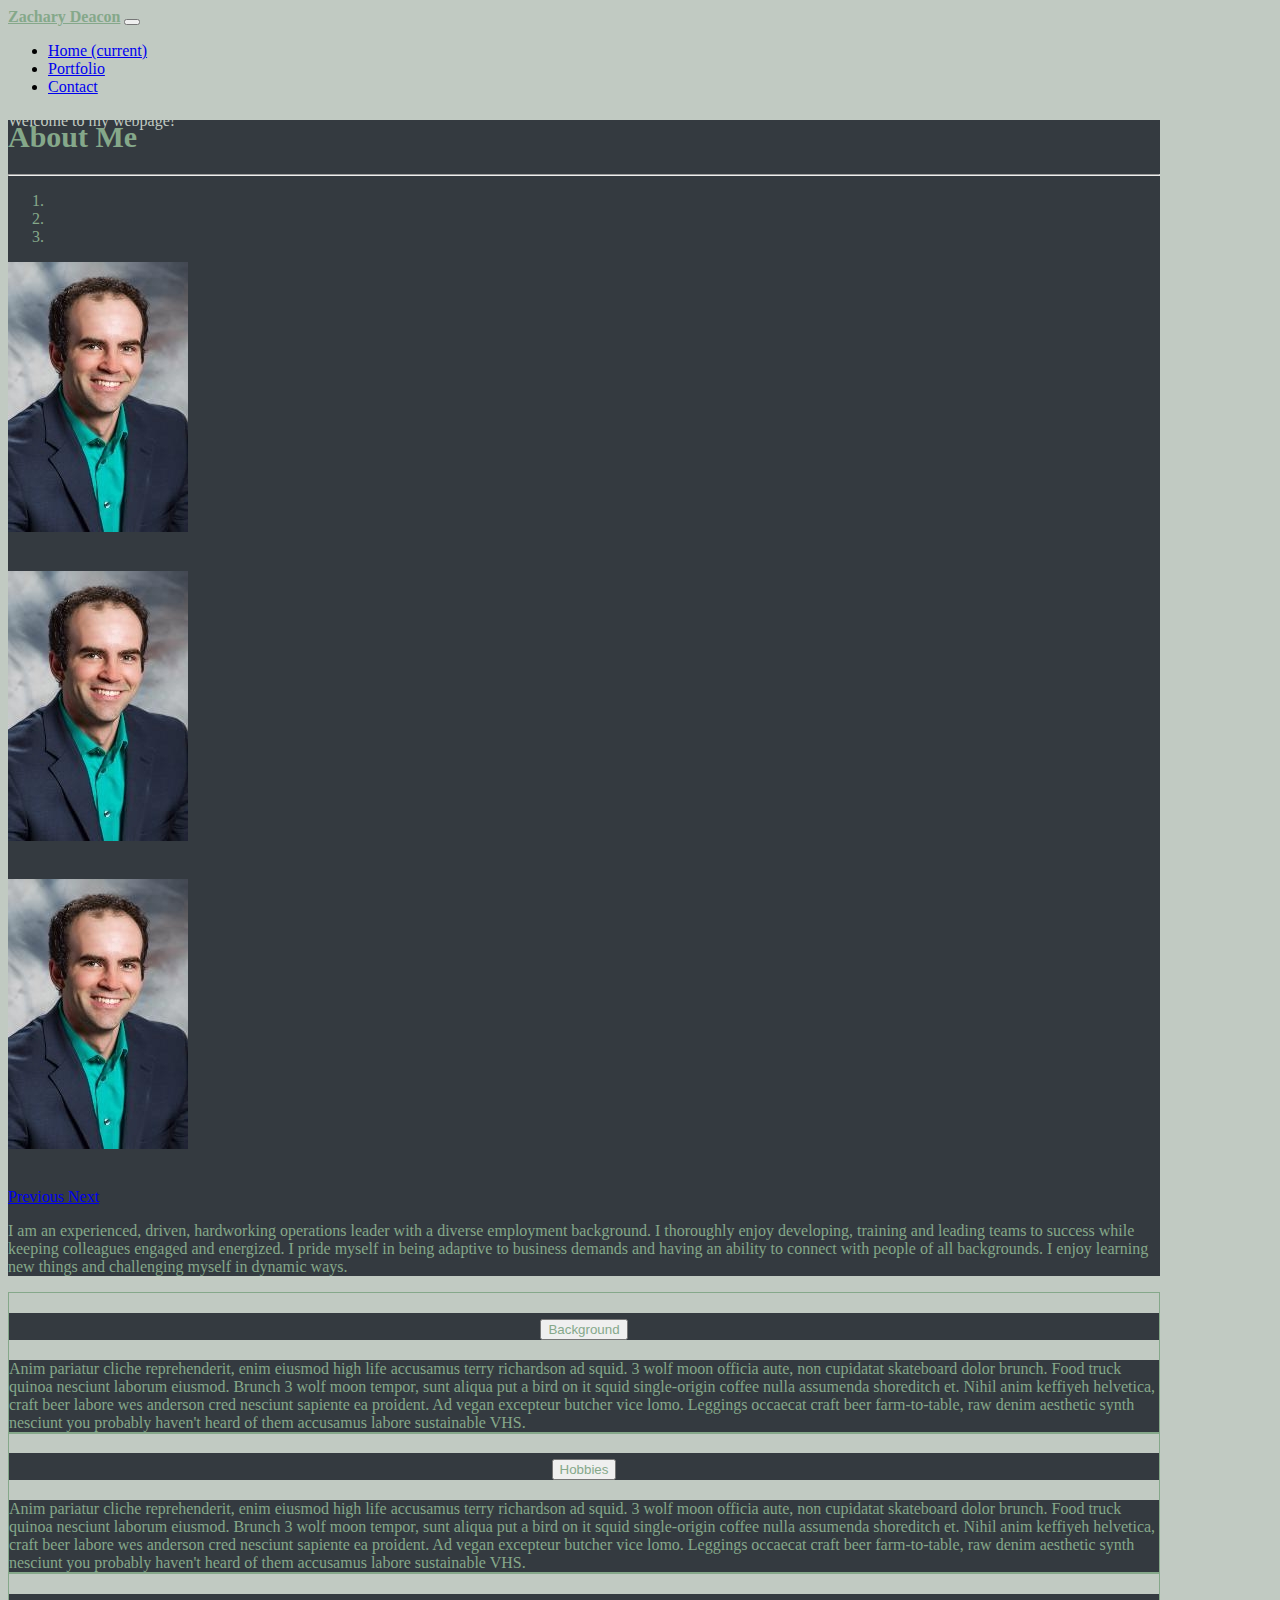
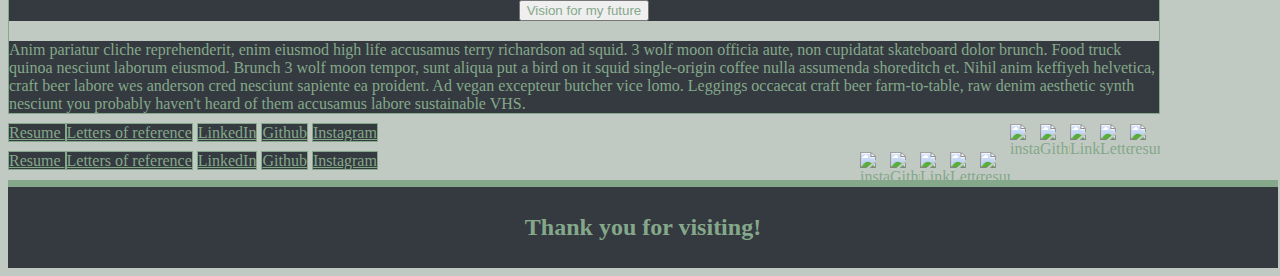
==== index.html @ e5cb487e "mobile readiness fixed" ====
<!DOCTYPE html>
<html lang="en">
<head>
    <meta charset="UTF-8">
    <meta name="viewport" content="width=device-width, initial-scale=1.0">
    <title>Zachary Deacon</title>
    <link rel="stylesheet" href="https://stackpath.bootstrapcdn.com/bootstrap/4.5.0/css/bootstrap.min.css" integrity="sha384-9aIt2nRpC12Uk9gS9baDl411NQApFmC26EwAOH8WgZl5MYYxFfc+NcPb1dKGj7Sk" crossorigin="anonymous">
    <link rel="stylesheet" href="style.css">

  </head>
<body>

    <nav class="navbar navbar-expand-lg navbar-dark bg-dark">
        <a class="navbar-brand" href="#">Zachary Deacon</a>
        <button class="navbar-toggler" type="button" data-toggle="collapse" data-target="#navbarText" aria-controls="navbarText" aria-expanded="false" aria-label="Toggle navigation">
          <span class="navbar-toggler-icon"></span>
        </button>
        <div class="collapse navbar-collapse" id="navbarText">
          <ul class="navbar-nav mr-auto">
            <li class="nav-item active">
              <a class="nav-link" href="index.html">Home <span class="sr-only">(current)</span></a>
            </li>
            <li class="nav-item">
              <a class="nav-link" href="portfolio.html">Portfolio</a>
            </li>
            <li class="nav-item">
              <a class="nav-link" href="contact.html">Contact</a>
            </li>
          </ul>
          <span class="navbar-text">
            Welcome to my webpage!
          </span>
        </div>
      </nav>
    
      <div class="container">
        <div class="row row-cols-md-2 row-cols-sm-1">
          <div class="col-md-7">
            <div class="jumbotron">
                <h1 class="display-4">About Me</h1>
                <!-- <img src="headshot.jpg" alt="head shot" class="zacks_face"> -->
                <!-- <p class="lead">This is a simple hero unit, a simple jumbotron-style component for calling extra attention to featured content or information.</p> -->
                <hr class="my-4">
                        <div id="carouselExampleIndicators" class="carousel slide" data-ride="carousel">
                          <ol class="carousel-indicators">
                            <li data-target="#carouselExampleIndicators" data-slide-to="0" class="active"></li>
                            <li data-target="#carouselExampleIndicators" data-slide-to="1"></li>
                            <li data-target="#carouselExampleIndicators" data-slide-to="2"></li>
                          </ol>
                          <div class="carousel-inner">
                            <div class="carousel-item active">
                              <img src="headshot.jpg" class="d-block w-100 zacks_face" alt="...">
                            </div>
                            <div class="carousel-item">
                              <img src="headshot.jpg" class="d-block w-100 zacks_face" alt="...">
                            </div>
                            <div class="carousel-item">
                              <img src="headshot.jpg" class="d-block w-100 zacks_face" alt="...">
                            </div>
                          </div>
                          <a class="carousel-control-prev" href="#carouselExampleIndicators" role="button" data-slide="prev">
                            <span class="carousel-control-prev-icon" aria-hidden="true"></span>
                            <span class="sr-only">Previous</span>
                          </a>
                          <a class="carousel-control-next" href="#carouselExampleIndicators" role="button" data-slide="next">
                            <span class="carousel-control-next-icon" aria-hidden="true"></span>
                            <span class="sr-only">Next</span>
                          </a>
                        </div>                
                <p>I am an experienced, driven, hardworking operations leader with a diverse employment background. I thoroughly enjoy developing, training and leading teams to success while keeping colleagues engaged and energized. I pride myself in being adaptive to business demands and having an ability to connect with people of all backgrounds. I enjoy learning new things and challenging myself in dynamic ways.</p>
                <!-- <a class="btn btn-primary btn-lg" href="#" role="button">Learn more</a> -->
              </div>
          </div>
          <div class="col-md-5">
            <div class="row">
                <div class="accordion" id="accordionExample">
                    <div class="card">
                      <div class="card-header" id="headingOne">
                        <h2 class="mb-0">
                          <button class="btn btn-link btn-block text-left" type="button" data-toggle="collapse" data-target="#collapseOne" aria-expanded="true" aria-controls="collapseOne">
                            Background
                          </button>
                        </h2>
                      </div>
                  
                      <div id="collapseOne" class="collapse show" aria-labelledby="headingOne" data-parent="#accordionExample">
                        <div class="card-body">
                          Anim pariatur cliche reprehenderit, enim eiusmod high life accusamus terry richardson ad squid. 3 wolf moon officia aute, non cupidatat skateboard dolor brunch. Food truck quinoa nesciunt laborum eiusmod. Brunch 3 wolf moon tempor, sunt aliqua put a bird on it squid single-origin coffee nulla assumenda shoreditch et. Nihil anim keffiyeh helvetica, craft beer labore wes anderson cred nesciunt sapiente ea proident. Ad vegan excepteur butcher vice lomo. Leggings occaecat craft beer farm-to-table, raw denim aesthetic synth nesciunt you probably haven't heard of them accusamus labore sustainable VHS.
                        </div>
                      </div>
                    </div>
                    <div class="card">
                      <div class="card-header" id="headingTwo">
                        <h2 class="mb-0">
                          <button class="btn btn-link btn-block text-left collapsed" type="button" data-toggle="collapse" data-target="#collapseTwo" aria-expanded="false" aria-controls="collapseTwo">
                            Hobbies
                          </button>
                        </h2>
                      </div>
                      <div id="collapseTwo" class="collapse" aria-labelledby="headingTwo" data-parent="#accordionExample">
                        <div class="card-body">
                          Anim pariatur cliche reprehenderit, enim eiusmod high life accusamus terry richardson ad squid. 3 wolf moon officia aute, non cupidatat skateboard dolor brunch. Food truck quinoa nesciunt laborum eiusmod. Brunch 3 wolf moon tempor, sunt aliqua put a bird on it squid single-origin coffee nulla assumenda shoreditch et. Nihil anim keffiyeh helvetica, craft beer labore wes anderson cred nesciunt sapiente ea proident. Ad vegan excepteur butcher vice lomo. Leggings occaecat craft beer farm-to-table, raw denim aesthetic synth nesciunt you probably haven't heard of them accusamus labore sustainable VHS.
                        </div>
                      </div>
                    </div>
                    <div class="card">
                      <div class="card-header" id="headingThree">
                        <h2 class="mb-0">
                          <button class="btn btn-link btn-block text-left collapsed" type="button" data-toggle="collapse" data-target="#collapseThree" aria-expanded="false" aria-controls="collapseThree">
                            Vision for my future
                          </button>
                        </h2>
                      </div>
                      <div id="collapseThree" class="collapse" aria-labelledby="headingThree" data-parent="#accordionExample">
                        <div class="card-body">
                          Anim pariatur cliche reprehenderit, enim eiusmod high life accusamus terry richardson ad squid. 3 wolf moon officia aute, non cupidatat skateboard dolor brunch. Food truck quinoa nesciunt laborum eiusmod. Brunch 3 wolf moon tempor, sunt aliqua put a bird on it squid single-origin coffee nulla assumenda shoreditch et. Nihil anim keffiyeh helvetica, craft beer labore wes anderson cred nesciunt sapiente ea proident. Ad vegan excepteur butcher vice lomo. Leggings occaecat craft beer farm-to-table, raw denim aesthetic synth nesciunt you probably haven't heard of them accusamus labore sustainable VHS.
                        </div>
                      </div>
                    </div>
                  </div>
            </div>
            <div class="row"> 
              <div class="col-md-6">
                    <div class="list-group">
                        <a href="Zachary Resume Final.pdf" class="list-group-item list-group-item-action" target="_blank"> <img src="https://www.freeiconspng.com/uploads/resume-icon-png-1.png" alt="resume icon" class="resume">
                          Resume
                        </a>
                        <a href="Letters of Reccomendation.pdf" class="list-group-item list-group-item-action" target="_blank"> <img src="https://cdn3.iconfinder.com/data/icons/management-and-achivement/100/business_achivement_management-08-512.png" alt="Letters of reference" class="reference"> Letters of reference</a>
                        <a href="https://www.linkedin.com/in/zachary-deacon/" class="list-group-item list-group-item-action" target="_blank"> <img src="https://upload.wikimedia.org/wikipedia/commons/thumb/e/e9/Linkedin_icon.svg/1024px-Linkedin_icon.svg.png" alt="LinkedIn" class="linkedin"> LinkedIn</a>
                        <a href="https://github.com/zackdeacon" class="list-group-item list-group-item-action" target="_blank"> <img src="https://cdn3.iconfinder.com/data/icons/social-media-and-logos-brush/32/github_social_media_logo-512.png" alt="Github" class="github"> Github</a>
                        <a href="https://www.instagram.com/zackdeacon/" class="list-group-item list-group-item-action" tabindex="-1" aria-disabled="true" target="_blank"> <img src="https://instagram-brand.com/wp-content/uploads/2016/11/Instagram_AppIcon_Aug2017.png?w=300" alt="instagram icon" class="insta"> Instagram</a>
                      </div>
                  </div>
                  <div class="col-md-6">
                    <div class="list-group">
                        <a href="Zachary Resume Final.pdf" class="list-group-item list-group-item-action" target="_blank"> <img src="https://www.freeiconspng.com/uploads/resume-icon-png-1.png" alt="resume icon" class="resume">
                          Resume
                        </a>
                        <a href="Letters of Reccomendation.pdf" class="list-group-item list-group-item-action" target="_blank"> <img src="https://cdn3.iconfinder.com/data/icons/management-and-achivement/100/business_achivement_management-08-512.png" alt="Letters of reference" class="reference"> Letters of reference</a>
                        <a href="https://www.linkedin.com/in/zachary-deacon/" class="list-group-item list-group-item-action" target="_blank"> <img src="https://upload.wikimedia.org/wikipedia/commons/thumb/e/e9/Linkedin_icon.svg/1024px-Linkedin_icon.svg.png" alt="LinkedIn" class="linkedin"> LinkedIn</a>
                        <a href="https://github.com/zackdeacon" class="list-group-item list-group-item-action" target="_blank"> <img src="https://cdn3.iconfinder.com/data/icons/social-media-and-logos-brush/32/github_social_media_logo-512.png" alt="Github" class="github"> Github</a>
                        <a href="https://www.instagram.com/zackdeacon/" class="list-group-item list-group-item-action" tabindex="-1" aria-disabled="true" target="_blank"> <img src="https://instagram-brand.com/wp-content/uploads/2016/11/Instagram_AppIcon_Aug2017.png?w=300" alt="instagram icon" class="insta"> Instagram</a>
                      </div>
                  </div>
            </div> 
          </div>
          <!-- <div class="col">
            <div class="list-group">
                <a href="#" class="list-group-item list-group-item-action active">
                  Cras justo odio
                </a>
                <a href="#" class="list-group-item list-group-item-action">Dapibus ac facilisis in</a>
                <a href="#" class="list-group-item list-group-item-action">Morbi leo risus</a>
                <a href="#" class="list-group-item list-group-item-action">Porta ac consectetur ac</a>
                <a href="#" class="list-group-item list-group-item-action disabled" tabindex="-1" aria-disabled="true">Vestibulum at eros</a>
              </div>
          <!-- </div> -->
        </div>
      </div>

      <footer class="footer"></footer>

      <footer> 
          
        <p class="foot-text">Thank you for visiting!</p>
    
    </footer>

    <script src="https://code.jquery.com/jquery-3.5.1.slim.min.js" integrity="sha384-DfXdz2htPH0lsSSs5nCTpuj/zy4C+OGpamoFVy38MVBnE+IbbVYUew+OrCXaRkfj" crossorigin="anonymous"></script>
    <script src="https://cdn.jsdelivr.net/npm/popper.js@1.16.0/dist/umd/popper.min.js" integrity="sha384-Q6E9RHvbIyZFJoft+2mJbHaEWldlvI9IOYy5n3zV9zzTtmI3UksdQRVvoxMfooAo" crossorigin="anonymous"></script>
    <script src="https://stackpath.bootstrapcdn.com/bootstrap/4.5.0/js/bootstrap.min.js" integrity="sha384-OgVRvuATP1z7JjHLkuOU7Xw704+h835Lr+6QL9UvYjZE3Ipu6Tp75j7Bh/kR0JKI" crossorigin="anonymous"></script>
</body>
</html>
---- style.css ----
.navbar-brand {
    /* background-color: #85A88A; */
    font-weight: bold;
    color: #85A88A !important;
}
.navbar-text {
    color: #c1cac2;
}
.container {
    width: 90vw;
    /* border: solid white; */
}
/* .col {
    border: solid white;
}
.col-6 {
    border: solid white;
}
.col-5 {
    border: solid white;
} */
.display-4 {
    color: #85A88A;
    font-weight: bold;
    margin-top: -20px;
    font-size: 30px ;
}
body {
    background-color: #c1cac2;
}
footer {
    /* border: solid black; */
    padding: 3px;
    text-align: center;
    font-weight: bold;
    font-size: 24px;
    background-color: #343a40;
    position: relative;
    bottom: 0;
    width: 100%;
}
.foot-text {
    color: #85A88A;
}
.footer {
    background-color: #85A88A;
    position: relative;
    bottom: 0;
    height: 1px;
    width: 100%;
}
.jumbotron {
    margin-top: 10px;
    background-color: #343a40;
    color: #85A88A;
}
.accordion, .list-group {
    margin-top: 10px;
}
.row {
    margin-bottom: 10px;
}
.zacks_face {
    max-width: 60%;
    max-height: 30%;
    margin: 0 auto 3% auto;
}
.my-4 {
    background-color: #85A88A;
}
.card-header {
    background-color: #343a40;
    color: #85a88a;
    text-align: center;
}
.btn {
    color: #85A88A;
}
.btn-link {
    color: #85A88A;  
}
.card-body {
    background-color: #343a40;
    color: #85A88A;
}
.list-group-item {
    background-color: #343a40;
    color: #85A88A; 
    border: 1px solid #85A88A;
}
.card {
    border: 1px solid #85A88A;
}
.resume {
    margin: o auto;
    max-height: 30px;
    max-width: 30px;
    float: right;
}
.insta {
    margin: o auto;
    max-height: 30px;
    max-width: 30px;
    float: right;
}
.github {
    margin: o auto;
    max-height: 30px;
    max-width: 30px;
    float: right;
}
.linkedin {
    margin: o auto;
    max-height: 30px;
    max-width: 30px;
    float: right;
}
.reference {
    margin: o auto;
    max-height: 30px;
    max-width: 30px;
    float: right;
}
/* .card1 {
    margin-right: 30px !important;
    margin-left: 30px !important;
    margin-top: 30px !important;
    margin-bottom: 30px !important;
} */
/* .card-img-top {
    max-width: 200px;
    max-height: 200px;
    
} */
.portfolio-header {
    text-align: center;
    color: #343a40;
    font-weight: bold;
    font-size: 20px;
    margin: 10px;
}
.card-title {
    font-weight: bold;
    color: white;
    display: flex;
    align-items: flex-end;
    justify-content: center;
}
.card-text {
    font-weight: bold;
    color: white;
    display: flex;
    align-items: flex-end;
    justify-content: center;
}
.btn1 {
    background-color: #c1cac2;
    border: #c1cac2;
}
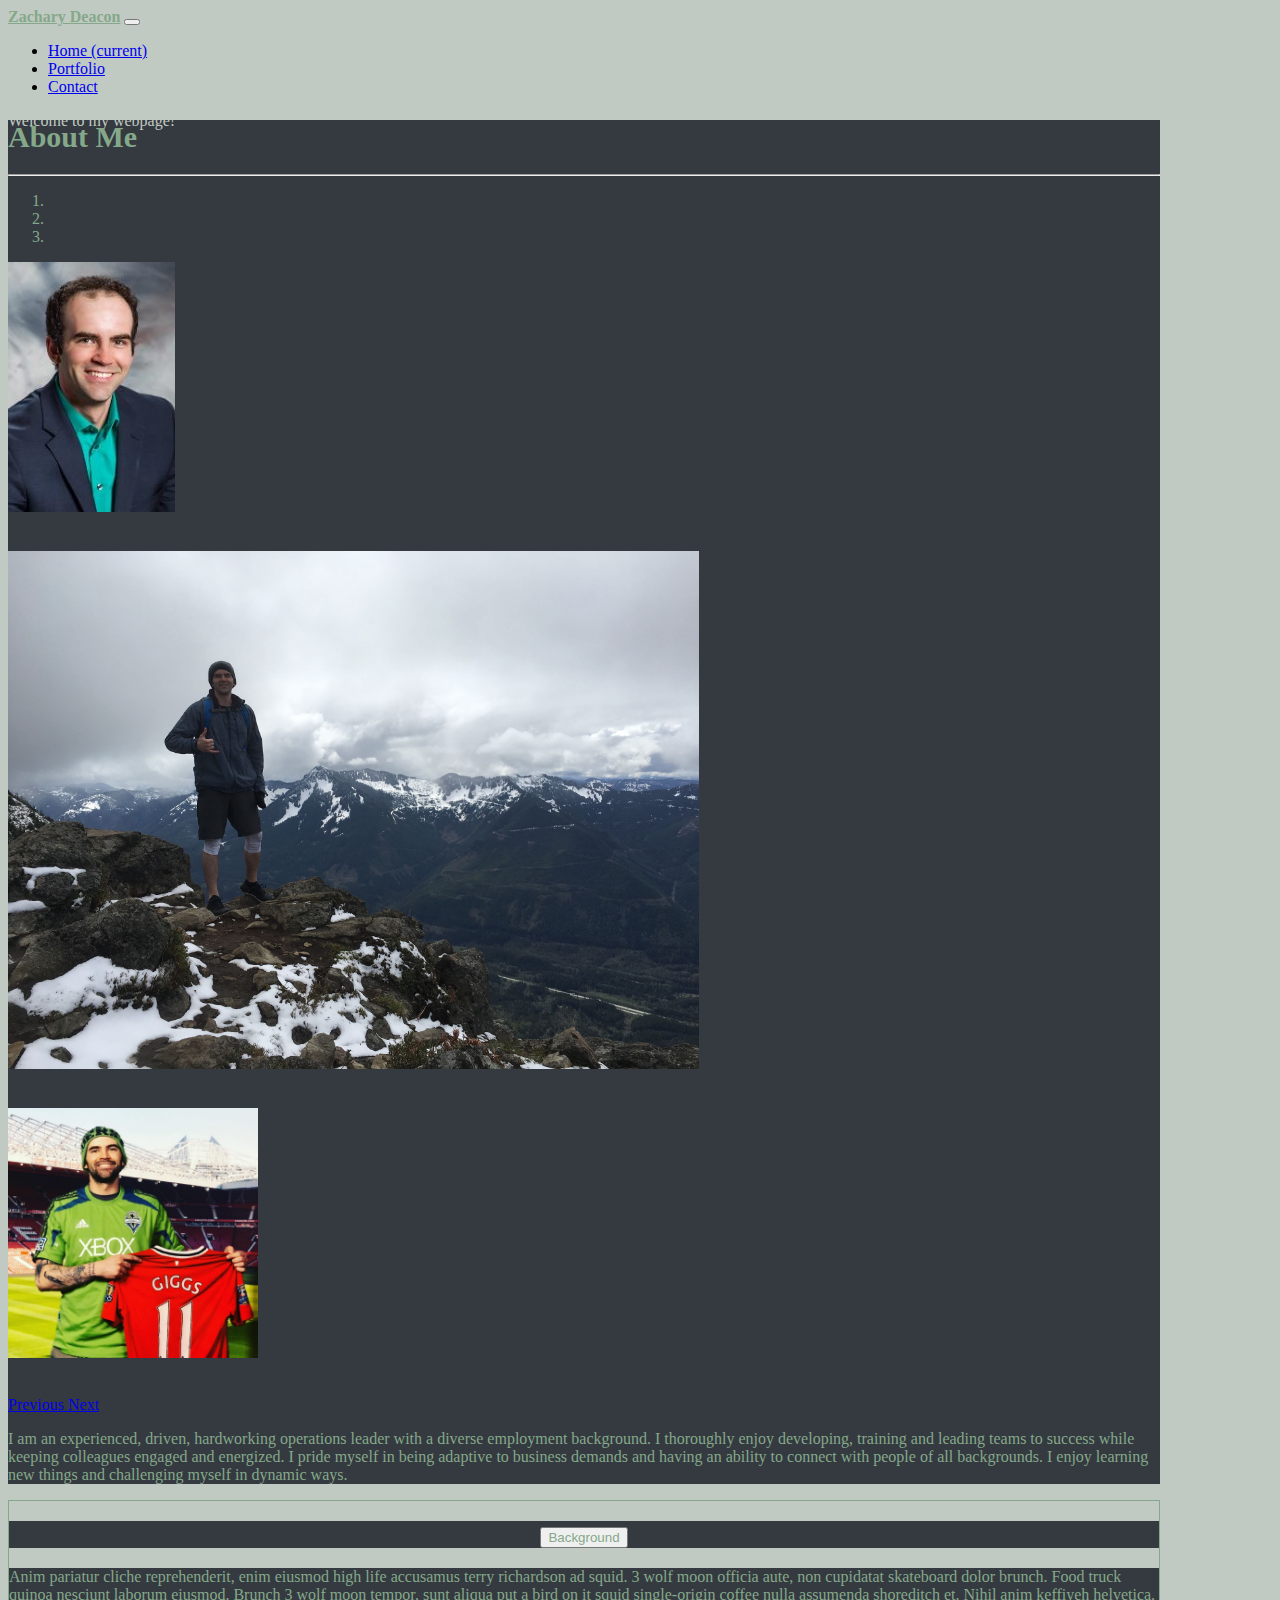
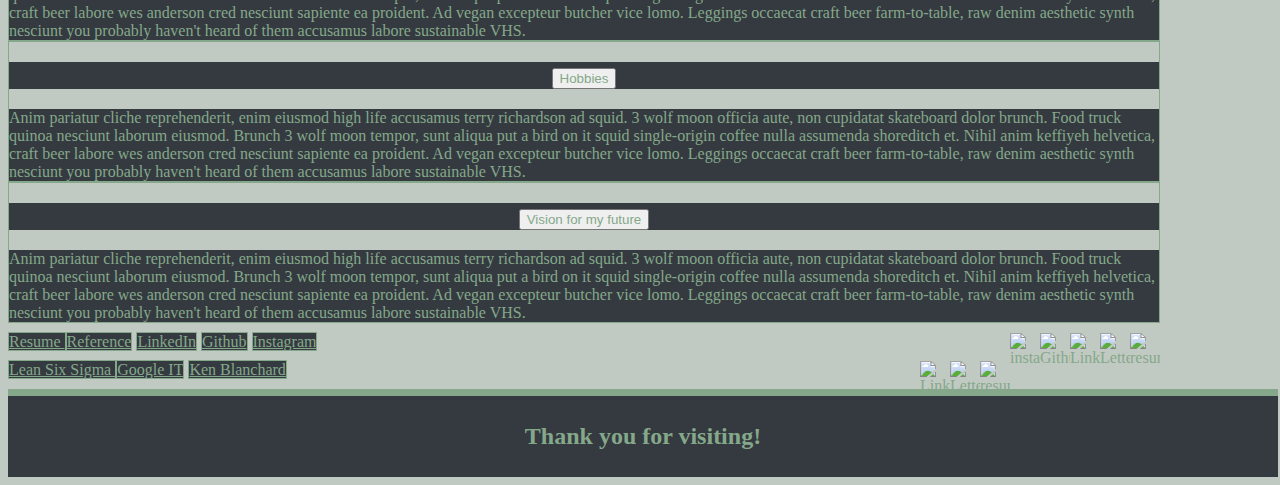
==== commit b45581ce: "structure complete" ====
--- a/index.html
+++ b/index.html
@@ -11,7 +11,7 @@
 <body>
 
     <nav class="navbar navbar-expand-lg navbar-dark bg-dark">
-        <a class="navbar-brand" href="#">Zachary Deacon</a>
+        <a class="navbar-brand" href="index.html">Zachary Deacon</a>
         <button class="navbar-toggler" type="button" data-toggle="collapse" data-target="#navbarText" aria-controls="navbarText" aria-expanded="false" aria-label="Toggle navigation">
           <span class="navbar-toggler-icon"></span>
         </button>
@@ -49,13 +49,13 @@
                           </ol>
                           <div class="carousel-inner">
                             <div class="carousel-item active">
-                              <img src="headshot.jpg" class="d-block w-100 zacks_face" alt="...">
+                              <img src="headshot.jpg" class="d-block w-100 zacks_face" alt="headshot">
                             </div>
                             <div class="carousel-item">
-                              <img src="headshot.jpg" class="d-block w-100 zacks_face" alt="...">
+                              <img src="IMG_2817.JPG" class="d-block w-100 hike" alt="hike">
                             </div>
                             <div class="carousel-item">
-                              <img src="headshot.jpg" class="d-block w-100 zacks_face" alt="...">
+                              <img src="IMG_1458.JPG" class="d-block w-100 soccer" alt="soccer">
                             </div>
                           </div>
                           <a class="carousel-control-prev" href="#carouselExampleIndicators" role="button" data-slide="prev">
@@ -121,27 +121,27 @@
             </div>
             <div class="row"> 
               <div class="col-md-6">
-                    <div class="list-group">
-                        <a href="Zachary Resume Final.pdf" class="list-group-item list-group-item-action" target="_blank"> <img src="https://www.freeiconspng.com/uploads/resume-icon-png-1.png" alt="resume icon" class="resume">
-                          Resume
-                        </a>
-                        <a href="Letters of Reccomendation.pdf" class="list-group-item list-group-item-action" target="_blank"> <img src="https://cdn3.iconfinder.com/data/icons/management-and-achivement/100/business_achivement_management-08-512.png" alt="Letters of reference" class="reference"> Letters of reference</a>
-                        <a href="https://www.linkedin.com/in/zachary-deacon/" class="list-group-item list-group-item-action" target="_blank"> <img src="https://upload.wikimedia.org/wikipedia/commons/thumb/e/e9/Linkedin_icon.svg/1024px-Linkedin_icon.svg.png" alt="LinkedIn" class="linkedin"> LinkedIn</a>
-                        <a href="https://github.com/zackdeacon" class="list-group-item list-group-item-action" target="_blank"> <img src="https://cdn3.iconfinder.com/data/icons/social-media-and-logos-brush/32/github_social_media_logo-512.png" alt="Github" class="github"> Github</a>
-                        <a href="https://www.instagram.com/zackdeacon/" class="list-group-item list-group-item-action" tabindex="-1" aria-disabled="true" target="_blank"> <img src="https://instagram-brand.com/wp-content/uploads/2016/11/Instagram_AppIcon_Aug2017.png?w=300" alt="instagram icon" class="insta"> Instagram</a>
-                      </div>
-                  </div>
-                  <div class="col-md-6">
-                    <div class="list-group">
-                        <a href="Zachary Resume Final.pdf" class="list-group-item list-group-item-action" target="_blank"> <img src="https://www.freeiconspng.com/uploads/resume-icon-png-1.png" alt="resume icon" class="resume">
-                          Resume
-                        </a>
-                        <a href="Letters of Reccomendation.pdf" class="list-group-item list-group-item-action" target="_blank"> <img src="https://cdn3.iconfinder.com/data/icons/management-and-achivement/100/business_achivement_management-08-512.png" alt="Letters of reference" class="reference"> Letters of reference</a>
-                        <a href="https://www.linkedin.com/in/zachary-deacon/" class="list-group-item list-group-item-action" target="_blank"> <img src="https://upload.wikimedia.org/wikipedia/commons/thumb/e/e9/Linkedin_icon.svg/1024px-Linkedin_icon.svg.png" alt="LinkedIn" class="linkedin"> LinkedIn</a>
-                        <a href="https://github.com/zackdeacon" class="list-group-item list-group-item-action" target="_blank"> <img src="https://cdn3.iconfinder.com/data/icons/social-media-and-logos-brush/32/github_social_media_logo-512.png" alt="Github" class="github"> Github</a>
-                        <a href="https://www.instagram.com/zackdeacon/" class="list-group-item list-group-item-action" tabindex="-1" aria-disabled="true" target="_blank"> <img src="https://instagram-brand.com/wp-content/uploads/2016/11/Instagram_AppIcon_Aug2017.png?w=300" alt="instagram icon" class="insta"> Instagram</a>
-                      </div>
-                  </div>
+                          <div class="list-group">
+                              <a href="Zachary Resume Final.pdf" class="list-group-item list-group-item-action" target="_blank"> <img src="https://www.freeiconspng.com/uploads/resume-icon-png-1.png" alt="resume icon" class="resume">
+                                Resume
+                              </a>
+                              <a href="Letters of Reccomendation.pdf" class="list-group-item list-group-item-action" target="_blank"> <img src="https://cdn3.iconfinder.com/data/icons/management-and-achivement/100/business_achivement_management-08-512.png" alt="Letters of reference" class="reference"> Reference</a>
+                              <a href="https://www.linkedin.com/in/zachary-deacon/" class="list-group-item list-group-item-action" target="_blank"> <img src="https://upload.wikimedia.org/wikipedia/commons/thumb/e/e9/Linkedin_icon.svg/1024px-Linkedin_icon.svg.png" alt="LinkedIn" class="linkedin"> LinkedIn</a>
+                              <a href="https://github.com/zackdeacon" class="list-group-item list-group-item-action" target="_blank"> <img src="https://cdn3.iconfinder.com/data/icons/social-media-and-logos-brush/32/github_social_media_logo-512.png" alt="Github" class="github"> Github</a>
+                              <a href="https://www.instagram.com/zackdeacon/" class="list-group-item list-group-item-action" tabindex="-1" aria-disabled="true" target="_blank"> <img src="https://instagram-brand.com/wp-content/uploads/2016/11/Instagram_AppIcon_Aug2017.png?w=300" alt="instagram icon" class="insta"> Instagram</a>
+                            </div>
+                        </div>
+                        <div class="col-md-6">
+                          <div class="list-group">
+                              <a href="Yellow belt certificate .pdf" class="list-group-item list-group-item-action" target="_blank"> <img src="https://www.pngfind.com/pngs/m/507-5072232_certification-icon-hd-png-download.png" alt="resume icon" class="resume">
+                                Lean Six Sigma
+                              </a>
+                              <a href="Google IT Cert.pdf" class="list-group-item list-group-item-action" target="_blank"> <img src="https://www.pngfind.com/pngs/m/507-5072232_certification-icon-hd-png-download.png" alt="Letters of reference" class="reference"> Google IT</a>
+                              <a href="situational leadership certification.pdf" class="list-group-item list-group-item-action" target="_blank"> <img src="https://www.pngfind.com/pngs/m/507-5072232_certification-icon-hd-png-download.png" alt="LinkedIn" class="linkedin"> Ken Blanchard</a>
+                              <!-- <a href="https://github.com/zackdeacon" class="list-group-item list-group-item-action" target="_blank"> <img src="https://cdn3.iconfinder.com/data/icons/social-media-and-logos-brush/32/github_social_media_logo-512.png" alt="Github" class="github"> Github</a>
+                              <a href="https://www.instagram.com/zackdeacon/" class="list-group-item list-group-item-action" tabindex="-1" aria-disabled="true" target="_blank"> <img src="https://instagram-brand.com/wp-content/uploads/2016/11/Instagram_AppIcon_Aug2017.png?w=300" alt="instagram icon" class="insta"> Instagram</a> -->
+                            </div>
+                        </div>
             </div> 
           </div>
           <!-- <div class="col">
--- a/style.css
+++ b/style.css
@@ -61,8 +61,18 @@
     margin-bottom: 10px;
 }
 .zacks_face {
+    max-width: 225px;
+    max-height: 250px;
+    margin: 0 auto 3% auto;
+}
+.hike {
     max-width: 60%;
     max-height: 30%;
+    margin: 0 auto 3% auto;
+}
+.soccer {
+    max-width: 250px;
+    max-height: 300px;
     margin: 0 auto 3% auto;
 }
 .my-4 {
@@ -78,6 +88,12 @@
 }
 .btn-link {
     color: #85A88A;  
+}
+.btn.focus, .btn:focus {
+    box-shadow: 0 0 0 0.2rem #85A88A;
+}
+.btn-link:hover {
+color: #c1cac2;
 }
 .card-body {
     background-color: #343a40;
@@ -142,9 +158,9 @@
 .card-title {
     font-weight: bold;
     color: white;
-    display: flex;
+    /* display: flex;
     align-items: flex-end;
-    justify-content: center;
+    justify-content: center; */
 }
 .card-text {
     font-weight: bold;
@@ -154,6 +170,26 @@
     justify-content: center;
 }
 .btn1 {
+    color: #343a40;
+    font-weight: bold;
+    background-color: #85a88a;
+    border: 1px solid #c1cac2;
+}
+.btn1:hover {
     background-color: #c1cac2;
-    border: #c1cac2;
+}
+.list-group-item-action:focus, .list-group-item-action:hover {
+    z-index: 1;
+    color: #343a40;
+    text-decoration: none;
+    background-color: #85a88a;
+    border: 1px solid #c1cac2;
+}
+.card-footer {
+    background-color: #343a40;
+    font-size: smaller;
+    color: #85A88A;
+}
+.card-p {
+    margin-top: 10px;
 }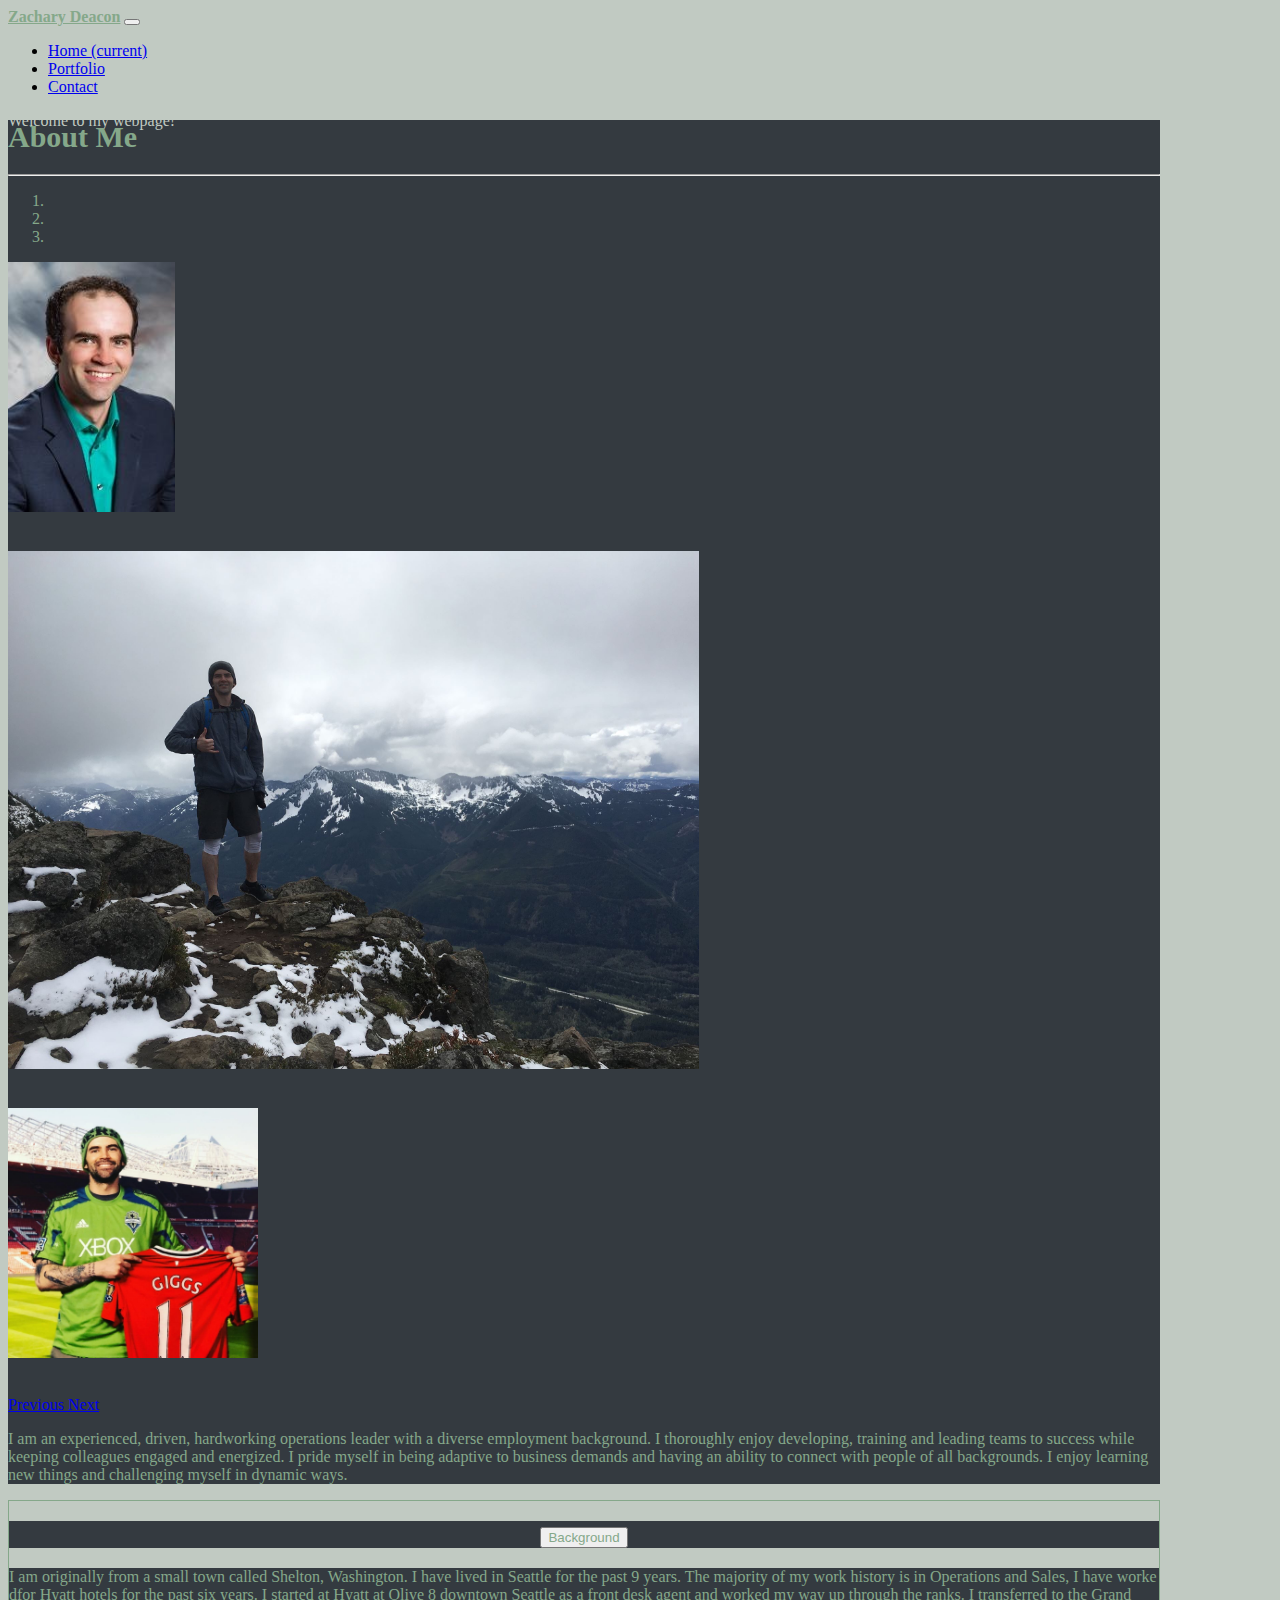
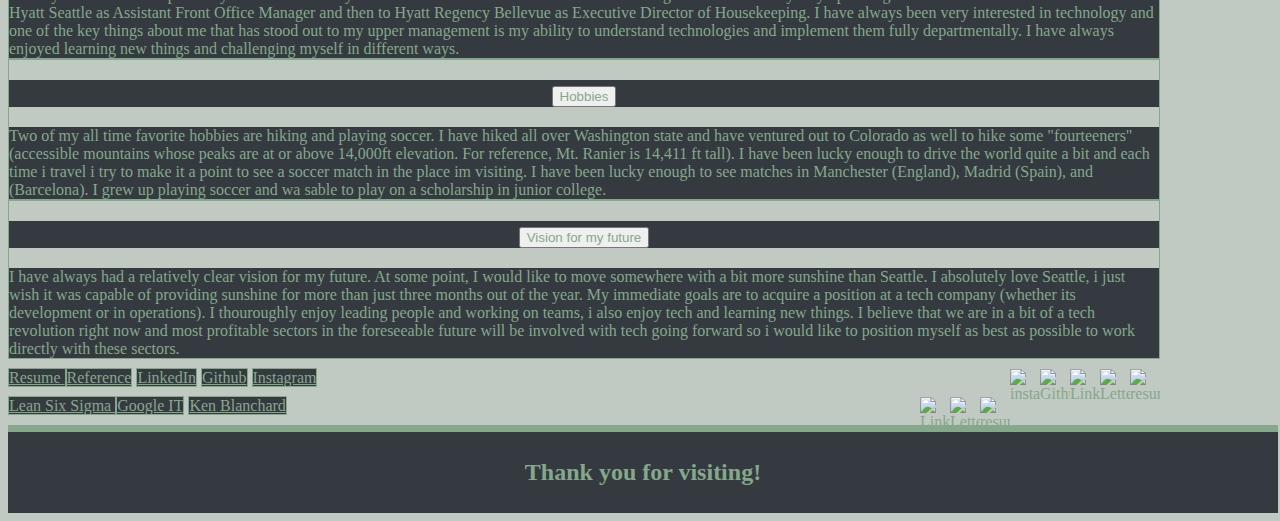
==== commit d8613773: "filled in accordion info and resized headshot" ====
--- a/index.html
+++ b/index.html
@@ -85,7 +85,7 @@
                   
                       <div id="collapseOne" class="collapse show" aria-labelledby="headingOne" data-parent="#accordionExample">
                         <div class="card-body">
-                          Anim pariatur cliche reprehenderit, enim eiusmod high life accusamus terry richardson ad squid. 3 wolf moon officia aute, non cupidatat skateboard dolor brunch. Food truck quinoa nesciunt laborum eiusmod. Brunch 3 wolf moon tempor, sunt aliqua put a bird on it squid single-origin coffee nulla assumenda shoreditch et. Nihil anim keffiyeh helvetica, craft beer labore wes anderson cred nesciunt sapiente ea proident. Ad vegan excepteur butcher vice lomo. Leggings occaecat craft beer farm-to-table, raw denim aesthetic synth nesciunt you probably haven't heard of them accusamus labore sustainable VHS.
+                           I am originally from a small town called Shelton, Washington. I have lived in Seattle for the past 9 years. The majority of my work history is in Operations and Sales, I have worke dfor Hyatt hotels for the past six years. I started at Hyatt at Olive 8 downtown Seattle as a front desk agent and worked my way up through the ranks. I transferred to the Grand Hyatt Seattle as Assistant Front Office Manager and then to Hyatt Regency Bellevue as Executive Director of Housekeeping. I have always been very interested in technology and one of the key things about me that has stood out to my upper management is my ability to understand technologies and implement them fully departmentally. I have always enjoyed learning new things and challenging myself in different ways. 
                         </div>
                       </div>
                     </div>
@@ -99,7 +99,7 @@
                       </div>
                       <div id="collapseTwo" class="collapse" aria-labelledby="headingTwo" data-parent="#accordionExample">
                         <div class="card-body">
-                          Anim pariatur cliche reprehenderit, enim eiusmod high life accusamus terry richardson ad squid. 3 wolf moon officia aute, non cupidatat skateboard dolor brunch. Food truck quinoa nesciunt laborum eiusmod. Brunch 3 wolf moon tempor, sunt aliqua put a bird on it squid single-origin coffee nulla assumenda shoreditch et. Nihil anim keffiyeh helvetica, craft beer labore wes anderson cred nesciunt sapiente ea proident. Ad vegan excepteur butcher vice lomo. Leggings occaecat craft beer farm-to-table, raw denim aesthetic synth nesciunt you probably haven't heard of them accusamus labore sustainable VHS.
+                         Two of my all time favorite hobbies are hiking and playing soccer. I have hiked all over Washington state and have ventured out to Colorado as well to hike some "fourteeners" (accessible mountains whose peaks are at or above 14,000ft elevation. For reference, Mt. Ranier is 14,411 ft tall). I have been lucky enough to drive the world quite a bit and each time i travel i try to make it a point to see a soccer match in the place im visiting. I have been lucky enough to see matches in Manchester (England), Madrid (Spain), and (Barcelona). I grew up playing soccer and wa sable to play on a scholarship in junior college.  
                         </div>
                       </div>
                     </div>
@@ -113,7 +113,7 @@
                       </div>
                       <div id="collapseThree" class="collapse" aria-labelledby="headingThree" data-parent="#accordionExample">
                         <div class="card-body">
-                          Anim pariatur cliche reprehenderit, enim eiusmod high life accusamus terry richardson ad squid. 3 wolf moon officia aute, non cupidatat skateboard dolor brunch. Food truck quinoa nesciunt laborum eiusmod. Brunch 3 wolf moon tempor, sunt aliqua put a bird on it squid single-origin coffee nulla assumenda shoreditch et. Nihil anim keffiyeh helvetica, craft beer labore wes anderson cred nesciunt sapiente ea proident. Ad vegan excepteur butcher vice lomo. Leggings occaecat craft beer farm-to-table, raw denim aesthetic synth nesciunt you probably haven't heard of them accusamus labore sustainable VHS.
+                          I have always had a relatively clear vision for my future. At some point, I would like to move somewhere with a bit more sunshine than Seattle. I absolutely love Seattle, i just wish it was capable of providing sunshine for more than just three months out of the year. My immediate goals are to acquire a position at a tech company (whether its development or in operations). I thouroughly enjoy leading people and working on teams, i also enjoy tech and learning new things. I believe that we are in a bit of a tech revolution right now and most profitable sectors in the foreseeable future will be involved with tech going forward so i would like to position myself as best as possible to work directly with these sectors.
                         </div>
                       </div>
                     </div>
--- a/style.css
+++ b/style.css
@@ -61,7 +61,7 @@
     margin-bottom: 10px;
 }
 .zacks_face {
-    max-width: 225px;
+    max-width: 200px;
     max-height: 250px;
     margin: 0 auto 3% auto;
 }
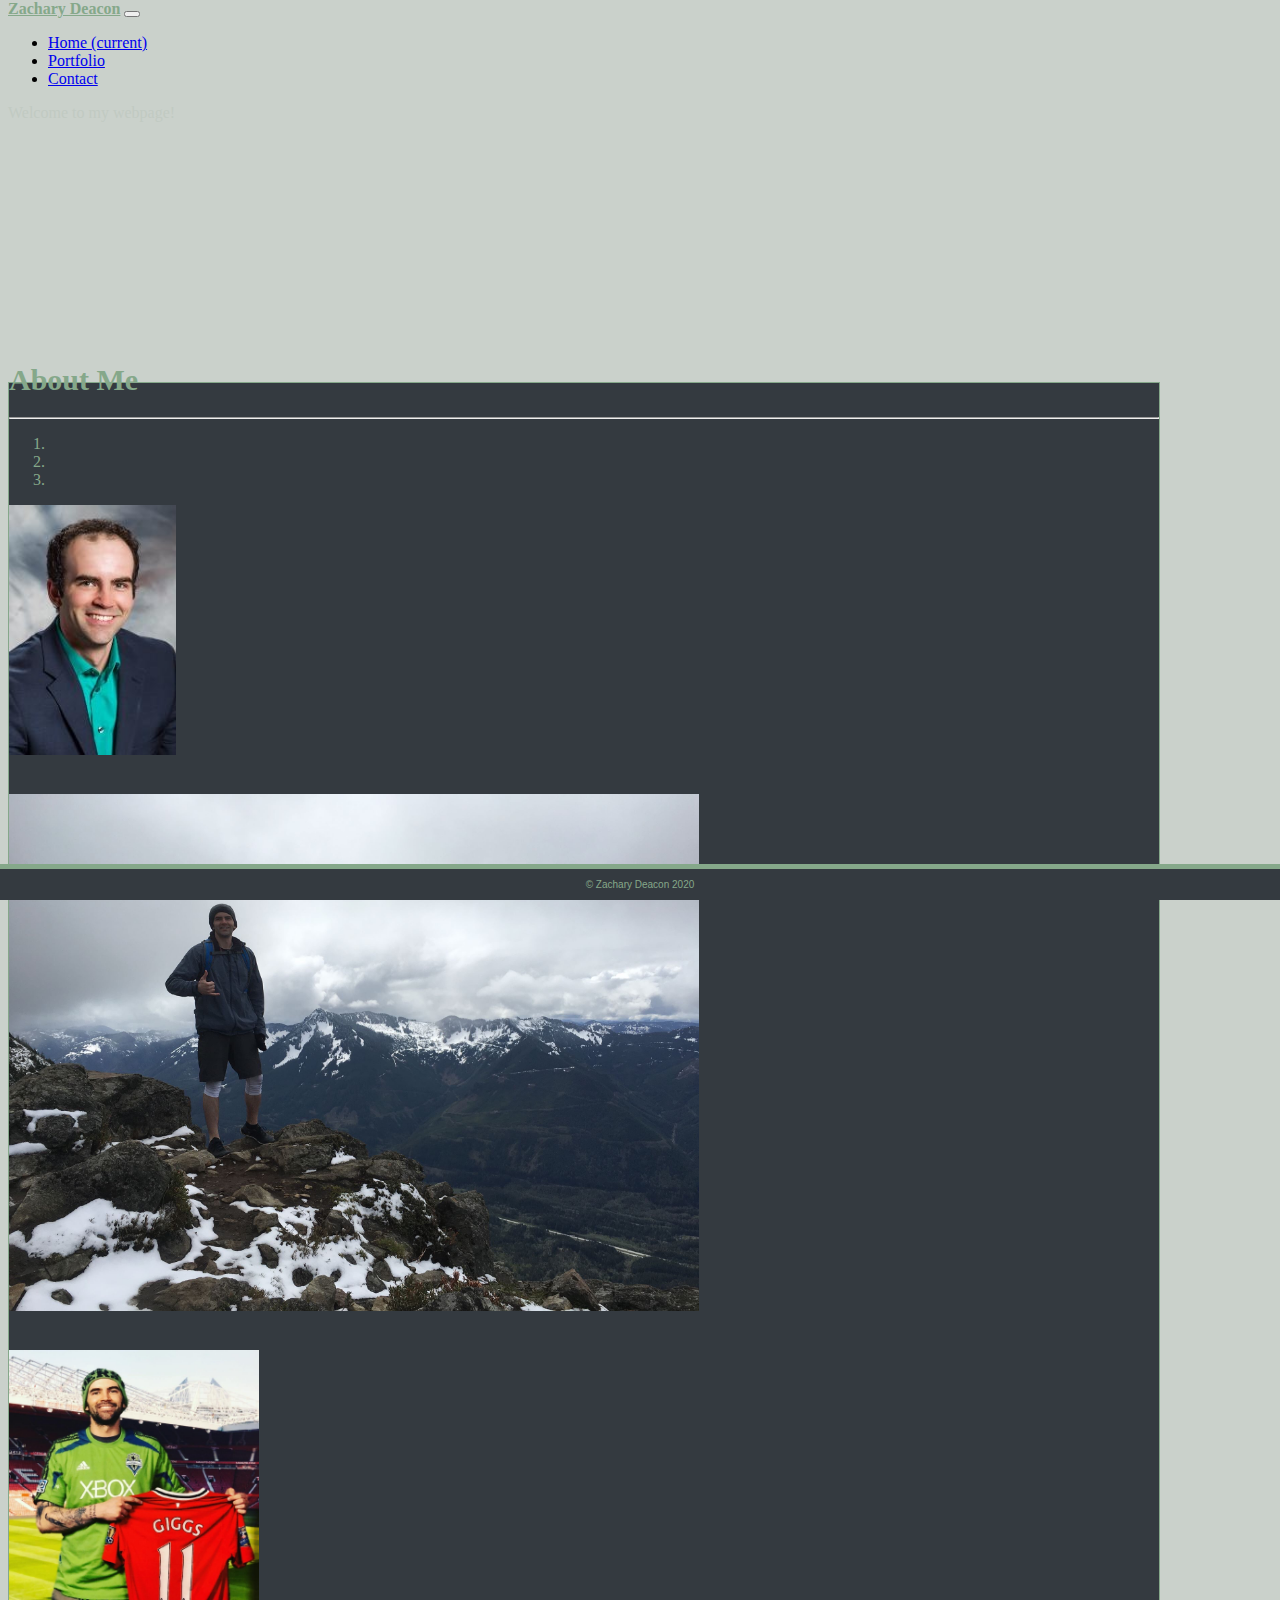
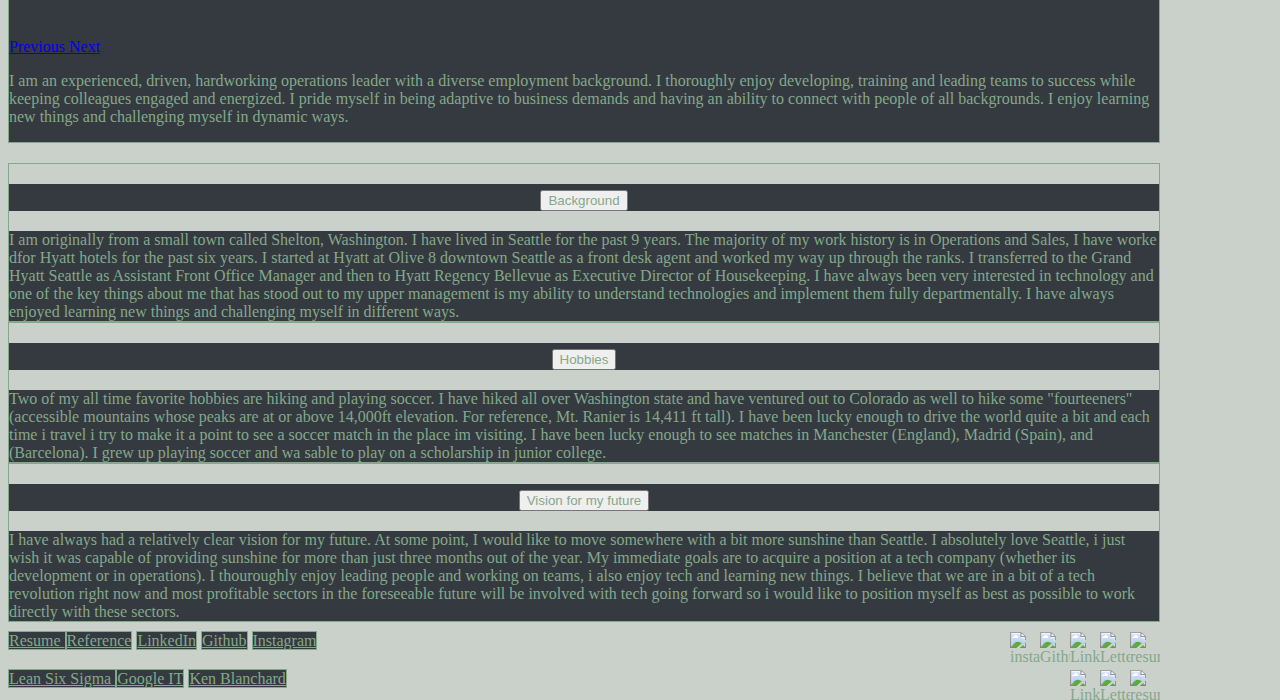
==== commit 4f4077cd: "added parallax and projects" ====
--- a/index.html
+++ b/index.html
@@ -33,9 +33,12 @@
         </div>
       </nav>
     
+      
+      <div class="parallax">
       <div class="container">
-        <div class="row row-cols-md-2 row-cols-sm-1">
-          <div class="col-md-7">
+       <!-- <div class="parallax"> -->
+        <div class="row row-cols-md-2 row-cols-sm-1 row-parallax">
+          <div class="col-md-7 col-adj">
             <div class="jumbotron">
                 <h1 class="display-4">About Me</h1>
                 <!-- <img src="headshot.jpg" alt="head shot" class="zacks_face"> -->
@@ -49,7 +52,7 @@
                           </ol>
                           <div class="carousel-inner">
                             <div class="carousel-item active">
-                              <img src="headshot.jpg" class="d-block w-100 zacks_face" alt="headshot">
+                              <img src="assets/Zack-headshot.jpg" class="d-block w-100 zacks_face" alt="headshot">
                             </div>
                             <div class="carousel-item">
                               <img src="IMG_2817.JPG" class="d-block w-100 hike" alt="hike">
@@ -71,7 +74,7 @@
                 <!-- <a class="btn btn-primary btn-lg" href="#" role="button">Learn more</a> -->
               </div>
           </div>
-          <div class="col-md-5">
+          <div class="col-md-5 col-adj">
             <div class="row">
                 <div class="accordion" id="accordionExample">
                     <div class="card">
@@ -120,7 +123,7 @@
                   </div>
             </div>
             <div class="row"> 
-              <div class="col-md-6">
+              <div class="col-md-6 col-adj">
                           <div class="list-group">
                               <a href="Zachary Resume Final.pdf" class="list-group-item list-group-item-action" target="_blank"> <img src="https://www.freeiconspng.com/uploads/resume-icon-png-1.png" alt="resume icon" class="resume">
                                 Resume
@@ -131,7 +134,7 @@
                               <a href="https://www.instagram.com/zackdeacon/" class="list-group-item list-group-item-action" tabindex="-1" aria-disabled="true" target="_blank"> <img src="https://instagram-brand.com/wp-content/uploads/2016/11/Instagram_AppIcon_Aug2017.png?w=300" alt="instagram icon" class="insta"> Instagram</a>
                             </div>
                         </div>
-                        <div class="col-md-6">
+                        <div class="col-md-6 col-adj">
                           <div class="list-group">
                               <a href="Yellow belt certificate .pdf" class="list-group-item list-group-item-action" target="_blank"> <img src="https://www.pngfind.com/pngs/m/507-5072232_certification-icon-hd-png-download.png" alt="resume icon" class="resume">
                                 Lean Six Sigma
@@ -156,13 +159,15 @@
               </div>
           <!-- </div> -->
         </div>
-      </div>
+      <!-- </div> -->
+    </div>
+  </div>
 
-      <footer class="footer"></footer>
+      <!-- <footer class="footer"></footer> -->
 
       <footer> 
           
-        <p class="foot-text">Thank you for visiting!</p>
+        <p class="foot-text"> &copy; Zachary Deacon 2020</p>
     
     </footer>
 
--- a/style.css
+++ b/style.css
@@ -26,25 +26,37 @@
     font-size: 30px ;
 }
 body {
-    background-color: #c1cac2;
+    background-color: #cad1cb;
+    margin-bottom: 20%;
+    margin-top: 0;
+
 }
 footer {
     /* border: solid black; */
-    padding: 3px;
+    /* padding: 3px; */
     text-align: center;
     font-weight: bold;
-    font-size: 24px;
-    background-color: #343a40;
-    position: relative;
+    background-color: #343a40;
+    position: fixed;
+    left: 0;
     bottom: 0;
     width: 100%;
+    border-top: 5px solid #85A88A;
+    margin-top: 2rem;
 }
 .foot-text {
     color: #85A88A;
+    padding: .5rem;
+    margin: 2px;
+    font-weight: lighter;
+    font-size: 10px;
+    font-family: sans-serif;
+
 }
 .footer {
     background-color: #85A88A;
-    position: relative;
+    position: fixed;
+    left: 0;
     bottom: 0;
     height: 1px;
     width: 100%;
@@ -53,6 +65,7 @@
     margin-top: 10px;
     background-color: #343a40;
     color: #85A88A;
+    border: 1px solid #85a88a;
 }
 .accordion, .list-group {
     margin-top: 10px;
@@ -192,4 +205,24 @@
 }
 .card-p {
     margin-top: 10px;
+}
+.project-card-pic {
+    max-height: 450px;
+}
+/* .col-adj {
+    margin: 1px;
+
+} */
+.parallax {
+    background: url("assets/parallax_2.jpg") no-repeat center;
+    background-size: cover;
+    background-attachment: fixed;
+    height: 400px;
+    
+}
+.row-parallax {
+    padding-top: 250px;
+}
+.col-adj {
+    margin-bottom: 20px;
 }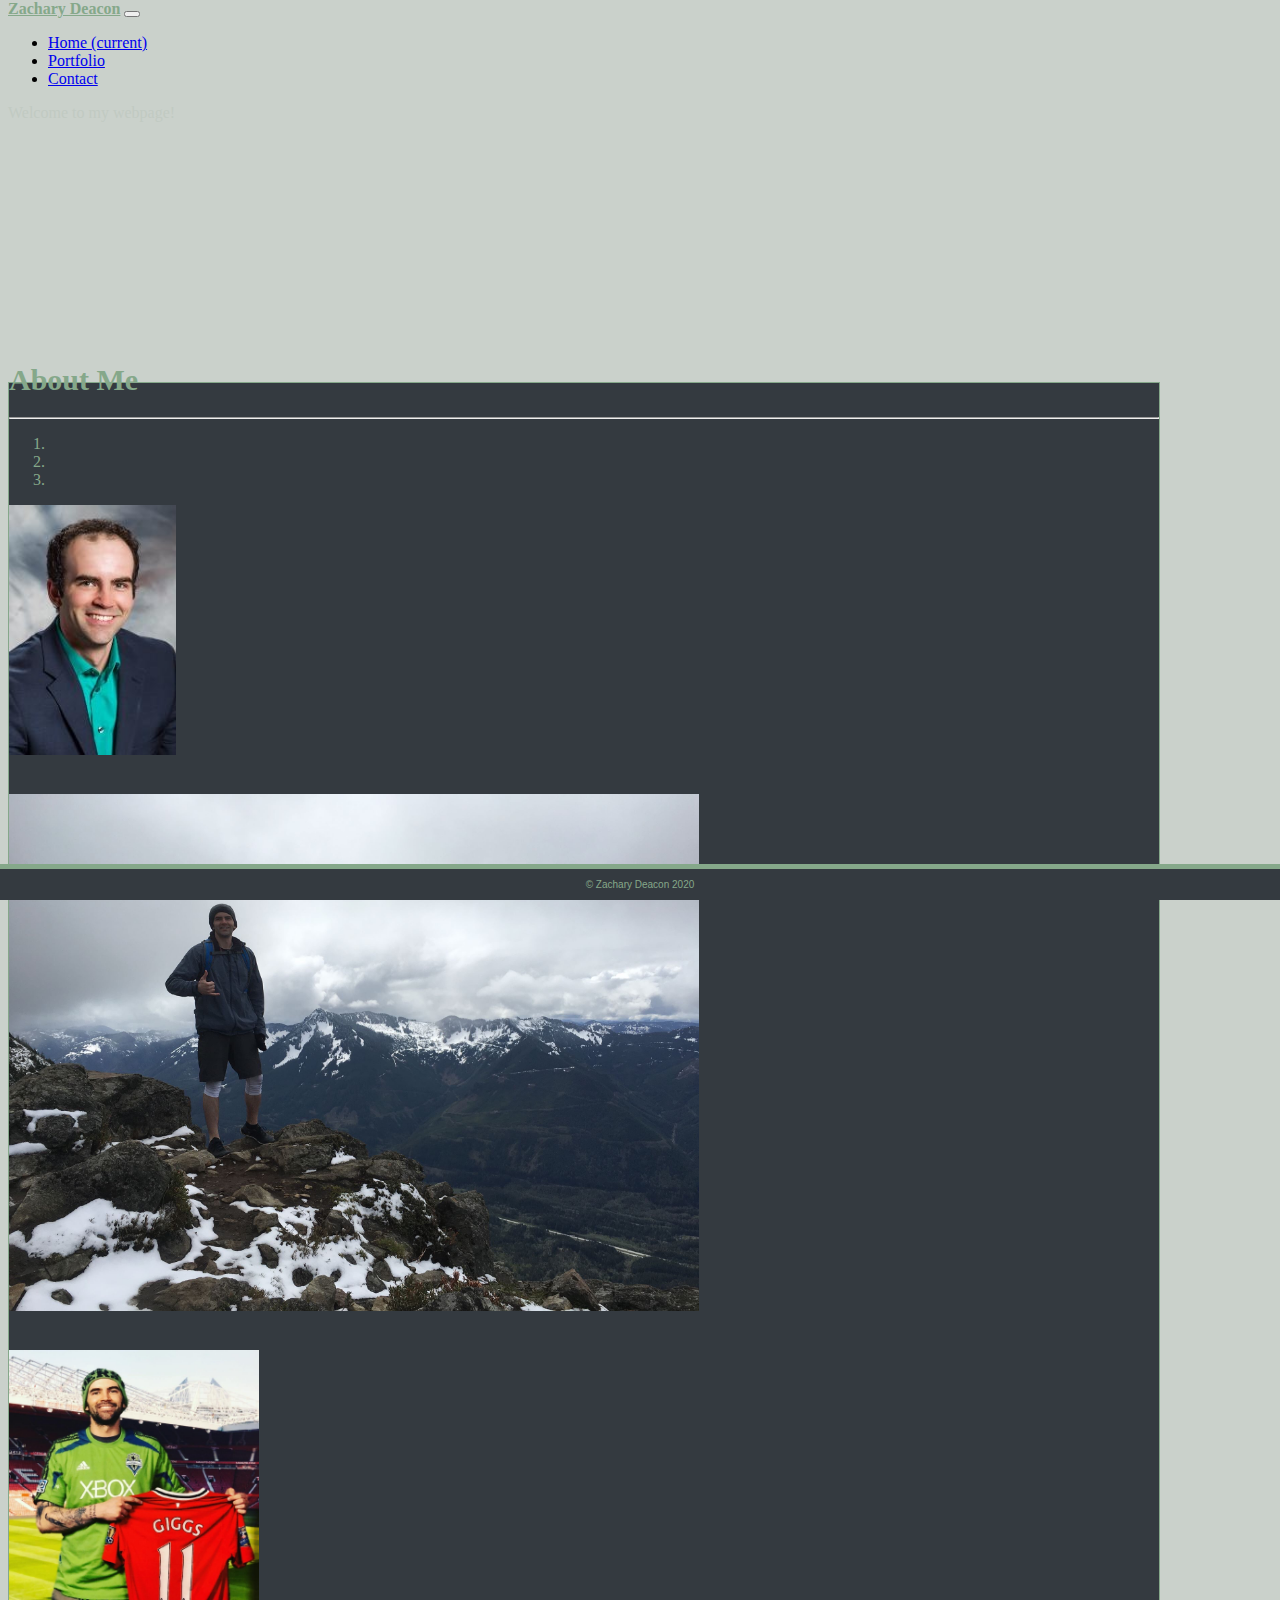
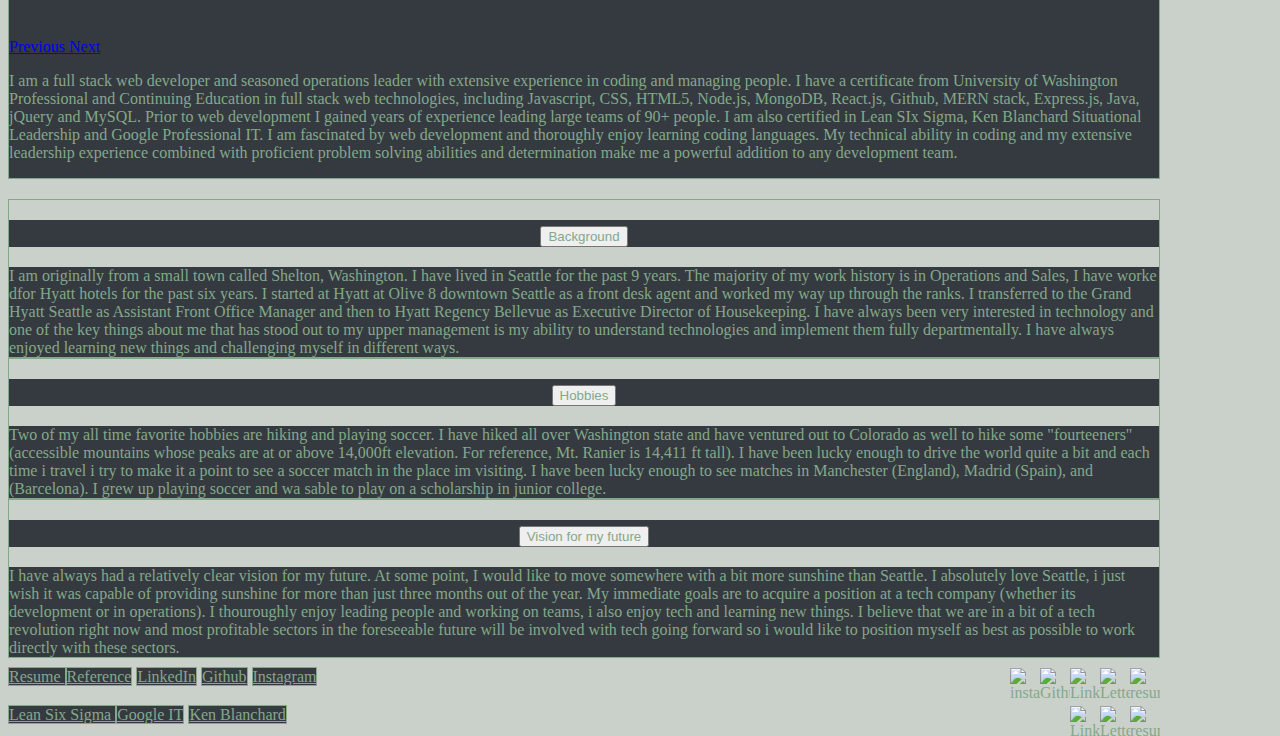
==== commit f0009b6c: "added brand statement and updated quiz description" ====
--- a/index.html
+++ b/index.html
@@ -70,7 +70,7 @@
                             <span class="sr-only">Next</span>
                           </a>
                         </div>                
-                <p>I am an experienced, driven, hardworking operations leader with a diverse employment background. I thoroughly enjoy developing, training and leading teams to success while keeping colleagues engaged and energized. I pride myself in being adaptive to business demands and having an ability to connect with people of all backgrounds. I enjoy learning new things and challenging myself in dynamic ways.</p>
+                <p>I am a full stack web developer and seasoned operations leader with extensive experience in coding and managing people. I have a certificate from University of Washington Professional and Continuing Education in full stack web technologies, including Javascript, CSS, HTML5, Node.js, MongoDB, React.js, Github, MERN stack, Express.js, Java, jQuery and MySQL. Prior to web development I gained years of experience leading large teams of 90+ people. I am also certified in Lean SIx Sigma, Ken Blanchard Situational Leadership and Google Professional IT. I am fascinated by web development and thoroughly enjoy learning coding languages. My technical ability in coding and my extensive leadership experience combined with proficient problem solving abilities and determination make me a powerful addition to any development team. </p>
                 <!-- <a class="btn btn-primary btn-lg" href="#" role="button">Learn more</a> -->
               </div>
           </div>
--- a/style.css
+++ b/style.css
@@ -206,8 +206,9 @@
 .card-p {
     margin-top: 10px;
 }
-.project-card-pic {
-    max-height: 450px;
+.picSize {
+    /* height: 200px;
+    width: 250px; */
 }
 /* .col-adj {
     margin: 1px;
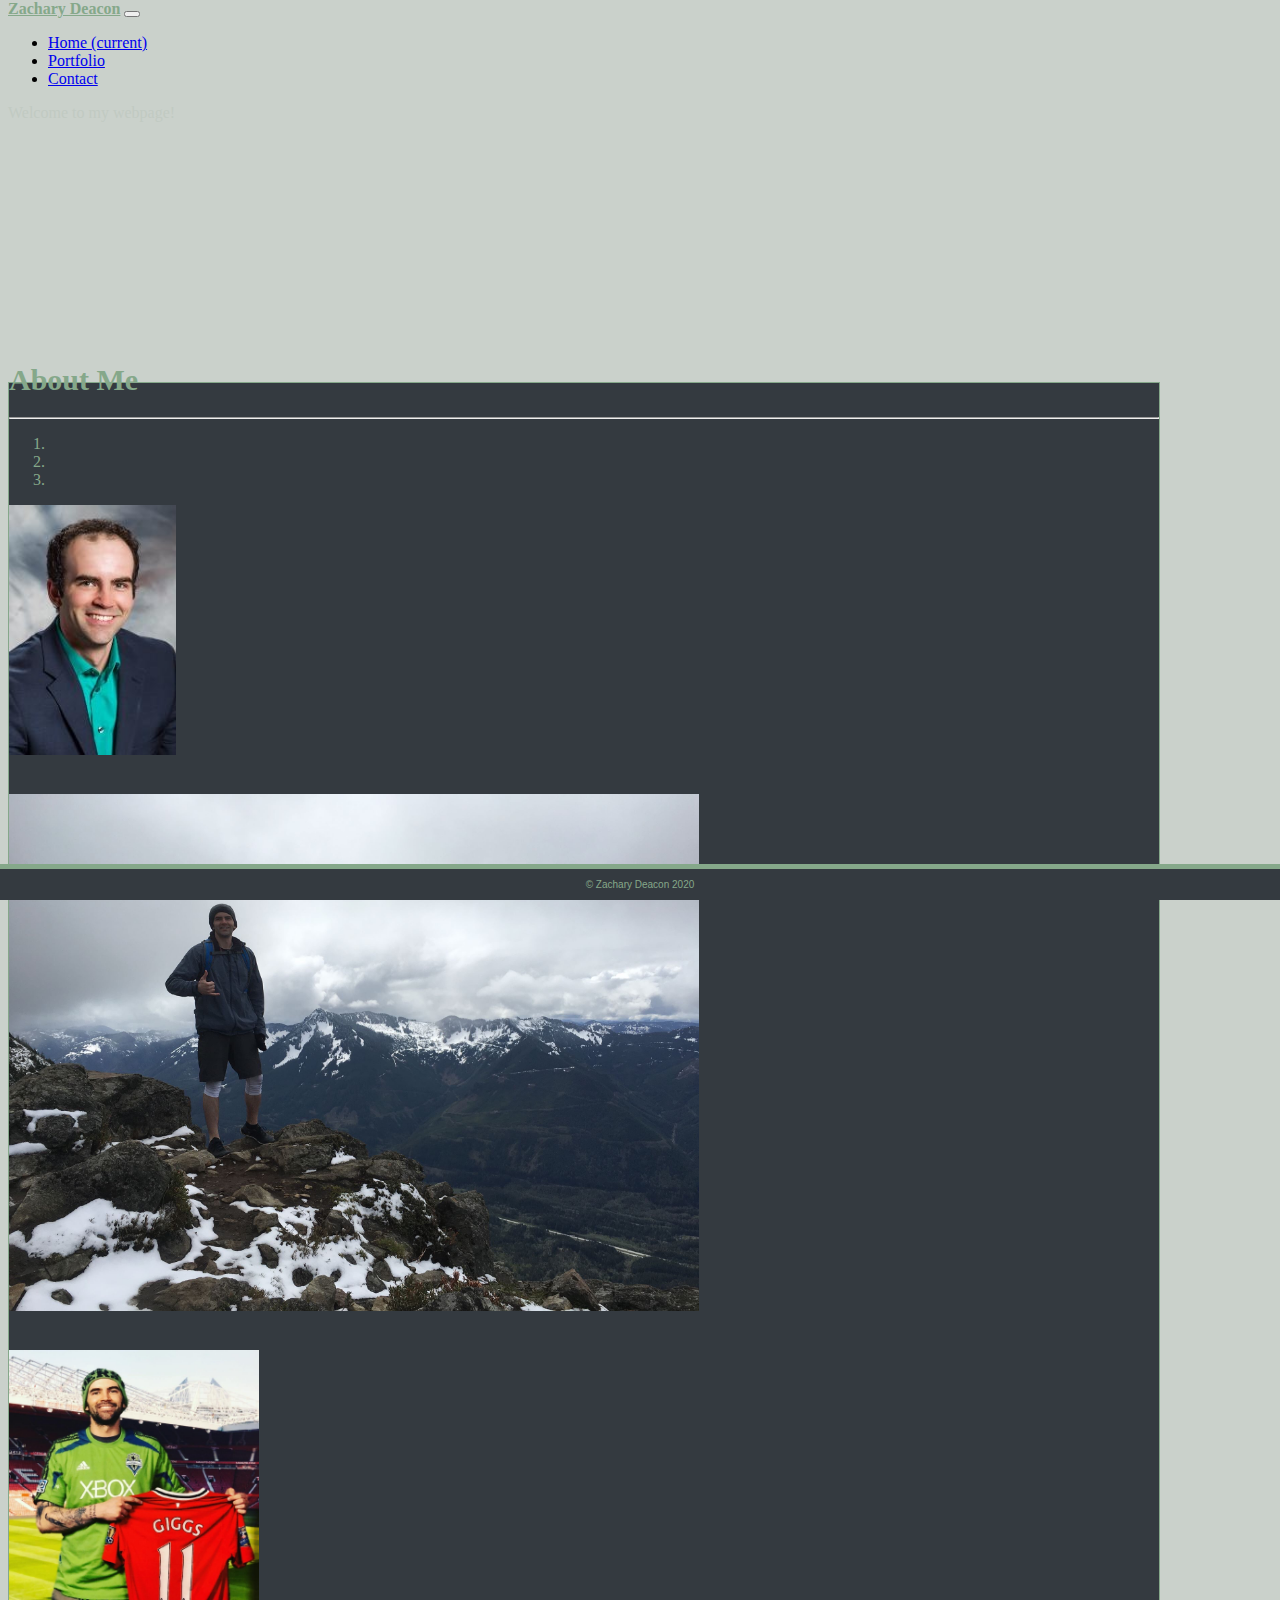
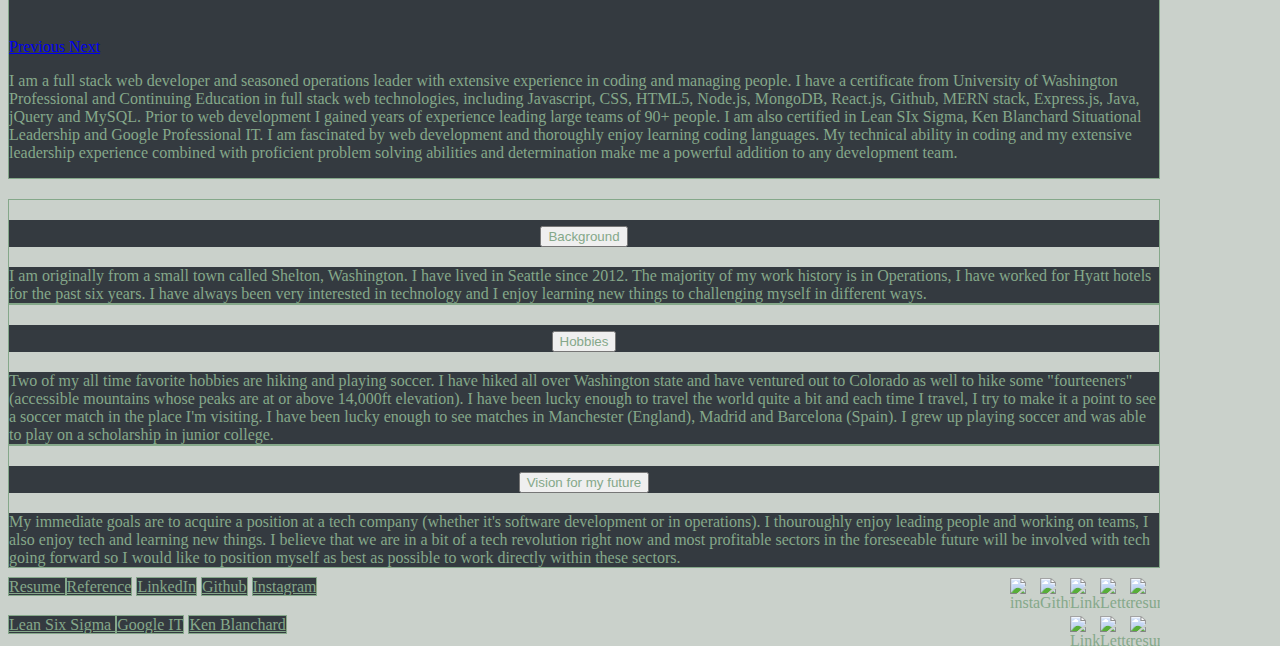
==== commit 15488d1d: "fixing displays and grammar" ====
--- a/index.html
+++ b/index.html
@@ -88,7 +88,7 @@
                   
                       <div id="collapseOne" class="collapse show" aria-labelledby="headingOne" data-parent="#accordionExample">
                         <div class="card-body">
-                           I am originally from a small town called Shelton, Washington. I have lived in Seattle for the past 9 years. The majority of my work history is in Operations and Sales, I have worke dfor Hyatt hotels for the past six years. I started at Hyatt at Olive 8 downtown Seattle as a front desk agent and worked my way up through the ranks. I transferred to the Grand Hyatt Seattle as Assistant Front Office Manager and then to Hyatt Regency Bellevue as Executive Director of Housekeeping. I have always been very interested in technology and one of the key things about me that has stood out to my upper management is my ability to understand technologies and implement them fully departmentally. I have always enjoyed learning new things and challenging myself in different ways. 
+                           I am originally from a small town called Shelton, Washington. I have lived in Seattle since 2012. The majority of my work history is in Operations, I have worked for Hyatt hotels for the past six years. I have always been very interested in technology and I enjoy learning new things to challenging myself in different ways. 
                         </div>
                       </div>
                     </div>
@@ -102,7 +102,7 @@
                       </div>
                       <div id="collapseTwo" class="collapse" aria-labelledby="headingTwo" data-parent="#accordionExample">
                         <div class="card-body">
-                         Two of my all time favorite hobbies are hiking and playing soccer. I have hiked all over Washington state and have ventured out to Colorado as well to hike some "fourteeners" (accessible mountains whose peaks are at or above 14,000ft elevation. For reference, Mt. Ranier is 14,411 ft tall). I have been lucky enough to drive the world quite a bit and each time i travel i try to make it a point to see a soccer match in the place im visiting. I have been lucky enough to see matches in Manchester (England), Madrid (Spain), and (Barcelona). I grew up playing soccer and wa sable to play on a scholarship in junior college.  
+                         Two of my all time favorite hobbies are hiking and playing soccer. I have hiked all over Washington state and have ventured out to Colorado as well to hike some "fourteeners" (accessible mountains whose peaks are at or above 14,000ft elevation). I have been lucky enough to travel the world quite a bit and each time I travel, I try to make it a point to see a soccer match in the place I'm visiting. I have been lucky enough to see matches in Manchester (England), Madrid and Barcelona (Spain). I grew up playing soccer and was able to play on a scholarship in junior college.  
                         </div>
                       </div>
                     </div>
@@ -116,7 +116,7 @@
                       </div>
                       <div id="collapseThree" class="collapse" aria-labelledby="headingThree" data-parent="#accordionExample">
                         <div class="card-body">
-                          I have always had a relatively clear vision for my future. At some point, I would like to move somewhere with a bit more sunshine than Seattle. I absolutely love Seattle, i just wish it was capable of providing sunshine for more than just three months out of the year. My immediate goals are to acquire a position at a tech company (whether its development or in operations). I thouroughly enjoy leading people and working on teams, i also enjoy tech and learning new things. I believe that we are in a bit of a tech revolution right now and most profitable sectors in the foreseeable future will be involved with tech going forward so i would like to position myself as best as possible to work directly with these sectors.
+                          My immediate goals are to acquire a position at a tech company (whether it's software development or in operations). I thouroughly enjoy leading people and working on teams, I also enjoy tech and learning new things. I believe that we are in a bit of a tech revolution right now and most profitable sectors in the foreseeable future will be involved with tech going forward so I would like to position myself as best as possible to work directly within these sectors.
                         </div>
                       </div>
                     </div>
--- a/style.css
+++ b/style.css
@@ -226,4 +226,12 @@
 }
 .col-adj {
     margin-bottom: 20px;
+}
+.card-footer-height {
+    height: 300px;
+}
+.Github-link {
+    color: #85A88A;
+    font-weight: bold;
+    text-decoration: underline;
 }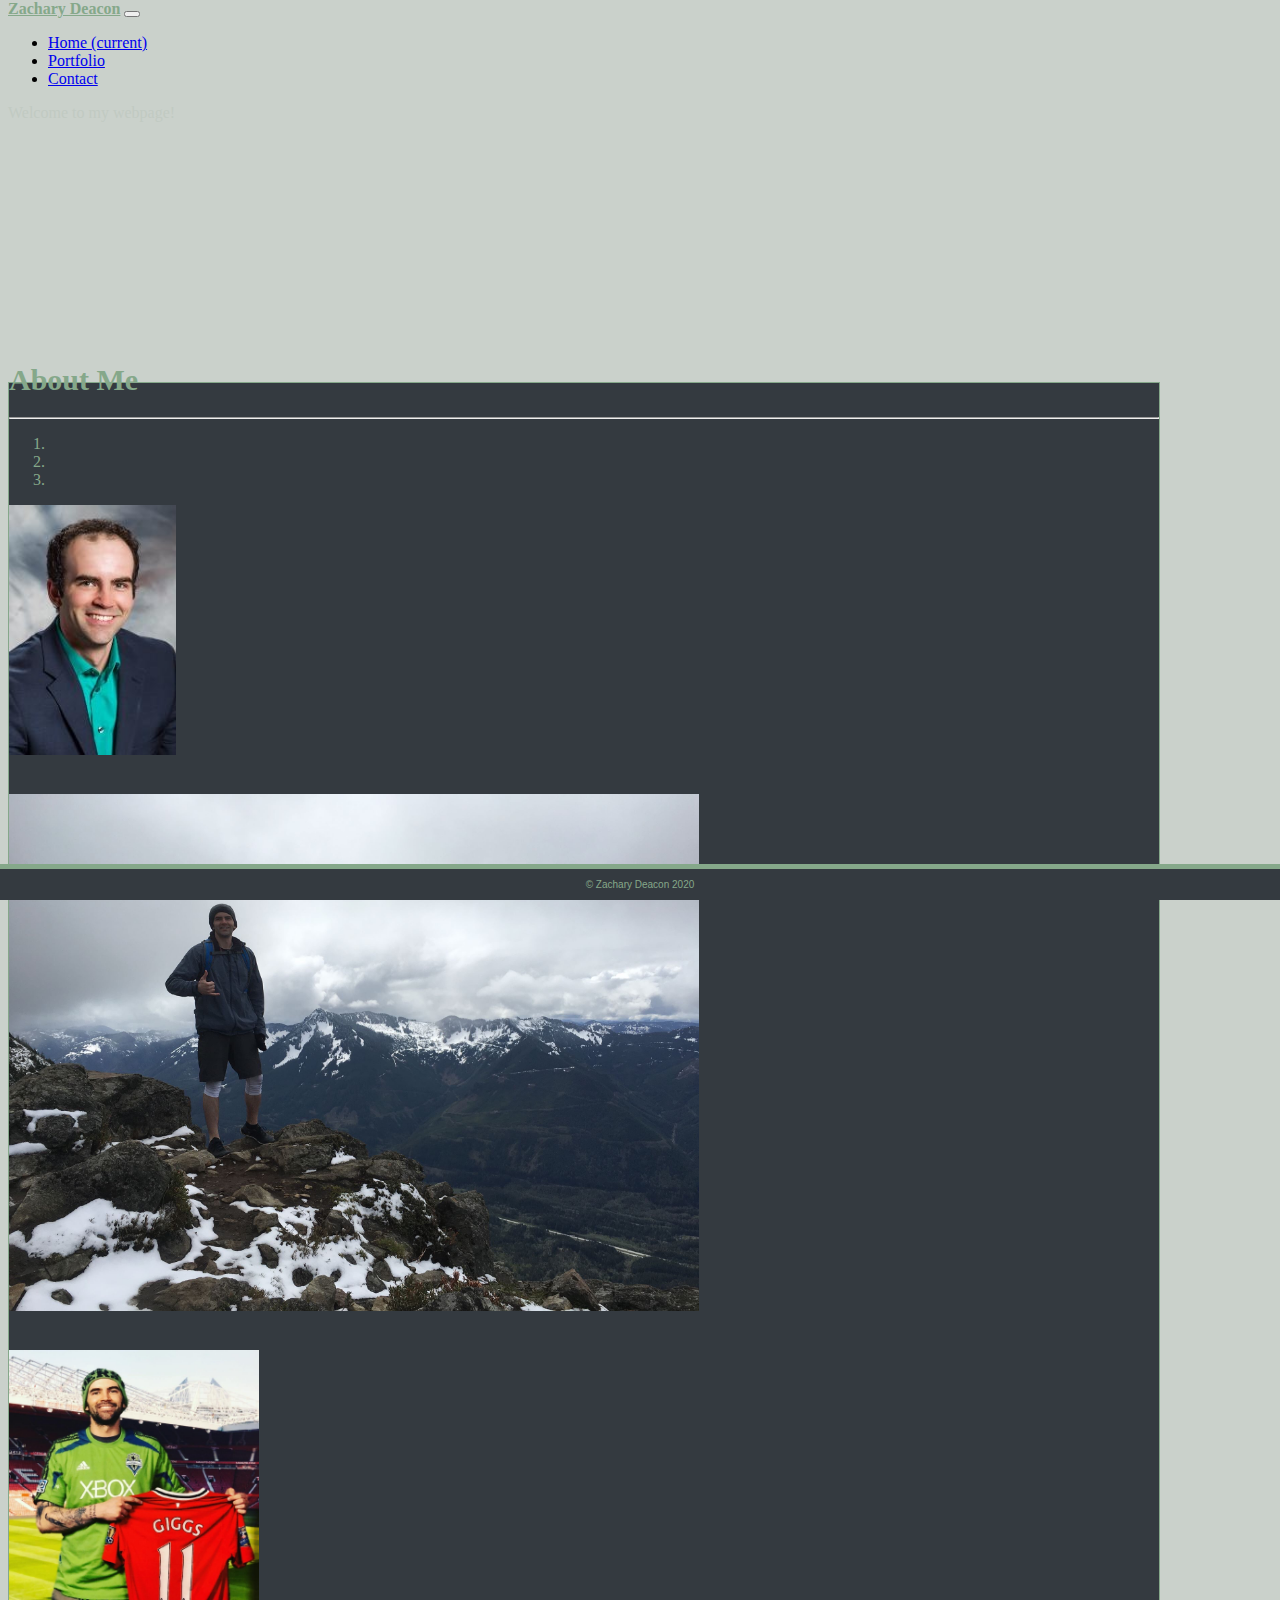
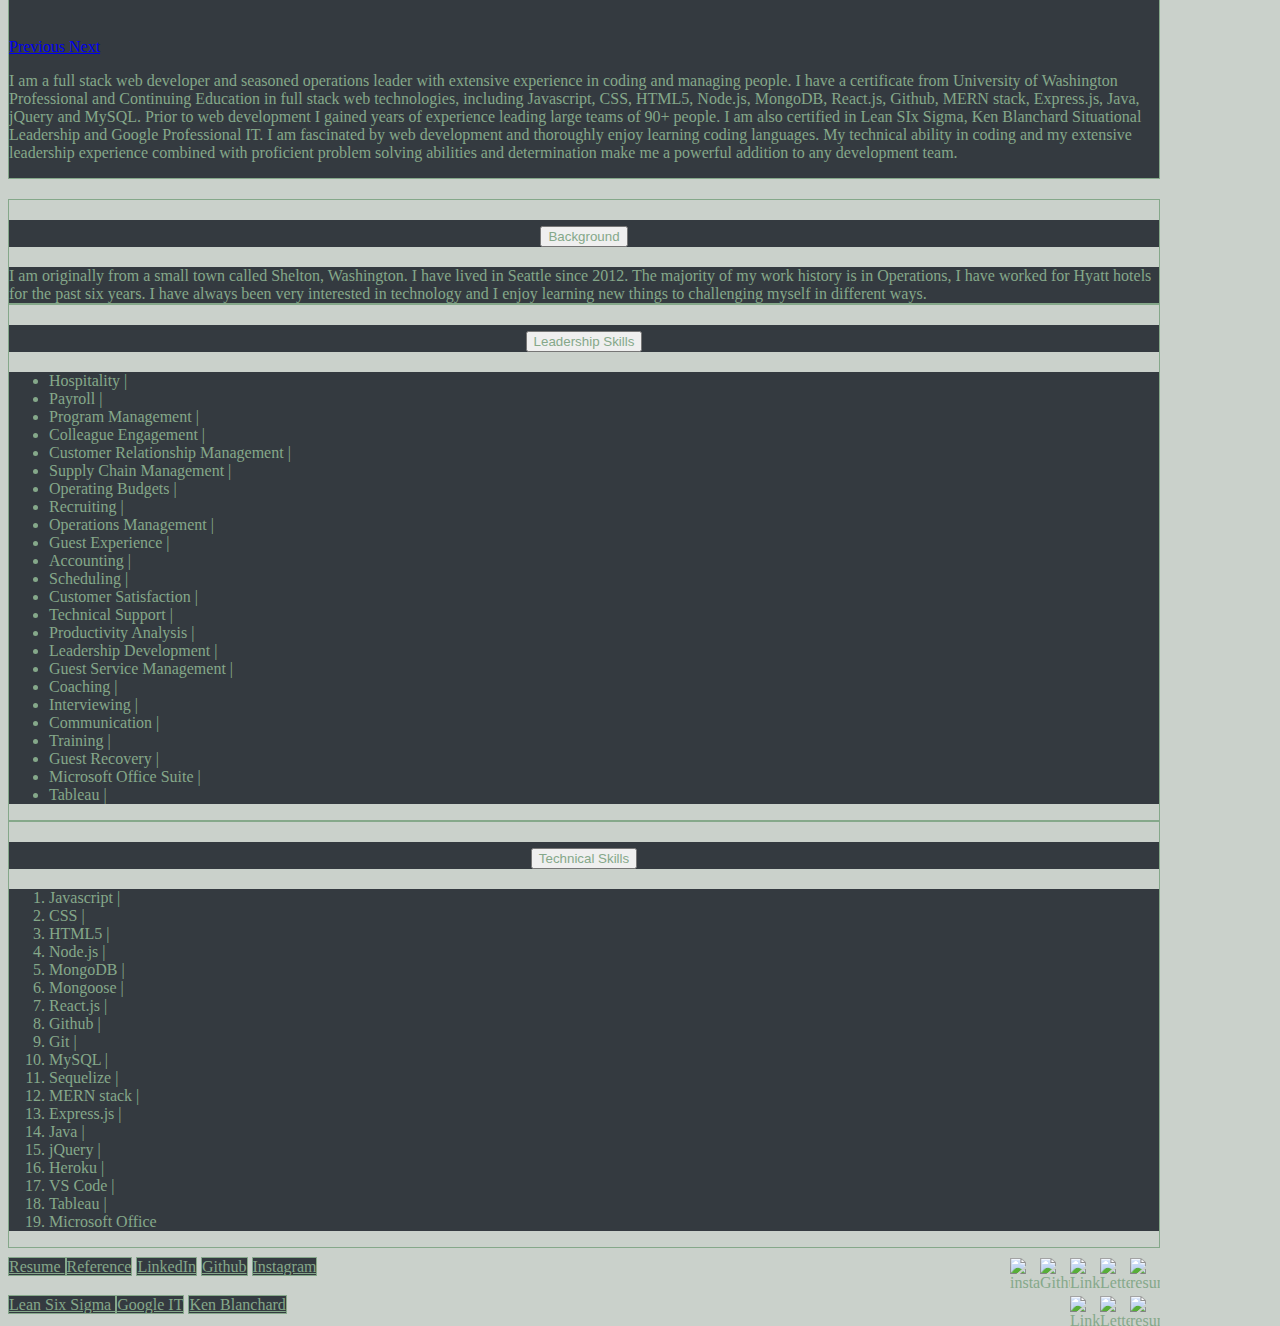
==== commit 2374a9f9: "added skills" ====
--- a/index.html
+++ b/index.html
@@ -96,13 +96,40 @@
                       <div class="card-header" id="headingTwo">
                         <h2 class="mb-0">
                           <button class="btn btn-link btn-block text-left collapsed" type="button" data-toggle="collapse" data-target="#collapseTwo" aria-expanded="false" aria-controls="collapseTwo">
-                            Hobbies
+                            Leadership Skills 
                           </button>
                         </h2>
                       </div>
                       <div id="collapseTwo" class="collapse" aria-labelledby="headingTwo" data-parent="#accordionExample">
                         <div class="card-body">
-                         Two of my all time favorite hobbies are hiking and playing soccer. I have hiked all over Washington state and have ventured out to Colorado as well to hike some "fourteeners" (accessible mountains whose peaks are at or above 14,000ft elevation). I have been lucky enough to travel the world quite a bit and each time I travel, I try to make it a point to see a soccer match in the place I'm visiting. I have been lucky enough to see matches in Manchester (England), Madrid and Barcelona (Spain). I grew up playing soccer and was able to play on a scholarship in junior college.  
+                         <!-- Two of my all time favorite hobbies are hiking and playing soccer. I have hiked all over Washington state and have ventured out to Colorado as well to hike some "fourteeners" (accessible mountains whose peaks are at or above 14,000ft elevation). I have been lucky enough to travel the world quite a bit and each time I travel, I try to make it a point to see a soccer match in the place I'm visiting. I have been lucky enough to see matches in Manchester (England), Madrid and Barcelona (Spain). I grew up playing soccer and was able to play on a scholarship in junior college.   -->
+                         <ul class="list-inline">
+                          <li class="list-inline-item"> Hospitality |</li> 
+                          <li class="list-inline-item"> Payroll |</li>
+                          <li class="list-inline-item"> Program Management |</li>
+                          <li class="list-inline-item"> Colleague Engagement |</li>
+                          <li class="list-inline-item"> Customer Relationship Management |</li> 
+                          <li class="list-inline-item"> Supply Chain Management |</li>
+                          <li class="list-inline-item"> Operating Budgets |</li>
+                          <li class="list-inline-item"> Recruiting |</li>
+                          <li class="list-inline-item"> Operations Management |</li>
+                          <li class="list-inline-item"> Guest Experience |</li>
+                          <li class="list-inline-item"> Accounting |</li>
+                          <li class="list-inline-item"> Scheduling |</li>
+                          <li class="list-inline-item"> Customer Satisfaction |</li>
+                          <li class="list-inline-item"> Technical Support |</li>
+                          <li class="list-inline-item"> Productivity Analysis |</li>
+                          <li class="list-inline-item"> Leadership Development |</li>
+                          <li class="list-inline-item"> Guest Service Management |</li>
+                          <li class="list-inline-item"> Coaching |</li>
+                          <li class="list-inline-item"> Interviewing |</li>
+                          <li class="list-inline-item"> Communication |</li>
+                          <li class="list-inline-item"> Training |</li>
+                          <li class="list-inline-item"> Guest Recovery |</li>
+                          <li class="list-inline-item"> Microsoft Office Suite |</li>
+                          <li class="list-inline-item"> Tableau |</li>
+                        </ul>
+
                         </div>
                       </div>
                     </div>
@@ -110,13 +137,34 @@
                       <div class="card-header" id="headingThree">
                         <h2 class="mb-0">
                           <button class="btn btn-link btn-block text-left collapsed" type="button" data-toggle="collapse" data-target="#collapseThree" aria-expanded="false" aria-controls="collapseThree">
-                            Vision for my future
+                            Technical Skills 
                           </button>
                         </h2>
                       </div>
                       <div id="collapseThree" class="collapse" aria-labelledby="headingThree" data-parent="#accordionExample">
                         <div class="card-body">
-                          My immediate goals are to acquire a position at a tech company (whether it's software development or in operations). I thouroughly enjoy leading people and working on teams, I also enjoy tech and learning new things. I believe that we are in a bit of a tech revolution right now and most profitable sectors in the foreseeable future will be involved with tech going forward so I would like to position myself as best as possible to work directly within these sectors.
+                          <!-- My immediate goals are to acquire a position at a tech company (whether it's software development or in operations). I thouroughly enjoy leading people and working on teams, I also enjoy tech and learning new things. I believe that we are in a bit of a tech revolution right now and most profitable sectors in the foreseeable future will be involved with tech going forward so I would like to position myself as best as possible to work directly within these sectors. -->
+                        <ol class="list-inline">
+                          <li class="list-inline-item"> Javascript |</li>
+                          <li class="list-inline-item"> CSS |</li>
+                          <li class="list-inline-item"> HTML5 |</li>
+                          <li class="list-inline-item"> Node.js |</li>
+                          <li class="list-inline-item"> MongoDB |</li>
+                          <li class="list-inline-item"> Mongoose |</li>
+                          <li class="list-inline-item"> React.js |</li>
+                          <li class="list-inline-item"> Github |</li>
+                          <li class="list-inline-item"> Git |</li>
+                          <li class="list-inline-item"> MySQL |</li>
+                          <li class="list-inline-item"> Sequelize |</li>
+                          <li class="list-inline-item"> MERN stack |</li>
+                          <li class="list-inline-item"> Express.js |</li>
+                          <li class="list-inline-item"> Java |</li>
+                          <li class="list-inline-item"> jQuery |</li>
+                          <li class="list-inline-item"> Heroku |</li>
+                          <li class="list-inline-item"> VS Code |</li>
+                          <li class="list-inline-item"> Tableau |</li>
+                          <li class="list-inline-item"> Microsoft Office</li>
+                        </ol>
                         </div>
                       </div>
                     </div>
--- a/style.css
+++ b/style.css
@@ -228,10 +228,14 @@
     margin-bottom: 20px;
 }
 .card-footer-height {
-    height: 300px;
+    min-height: 300px;
 }
 .Github-link {
     color: #85A88A;
     font-weight: bold;
     text-decoration: underline;
+}
+
+.list-inline-item:not(:last-child) {
+    margin-right: 0rem;
 }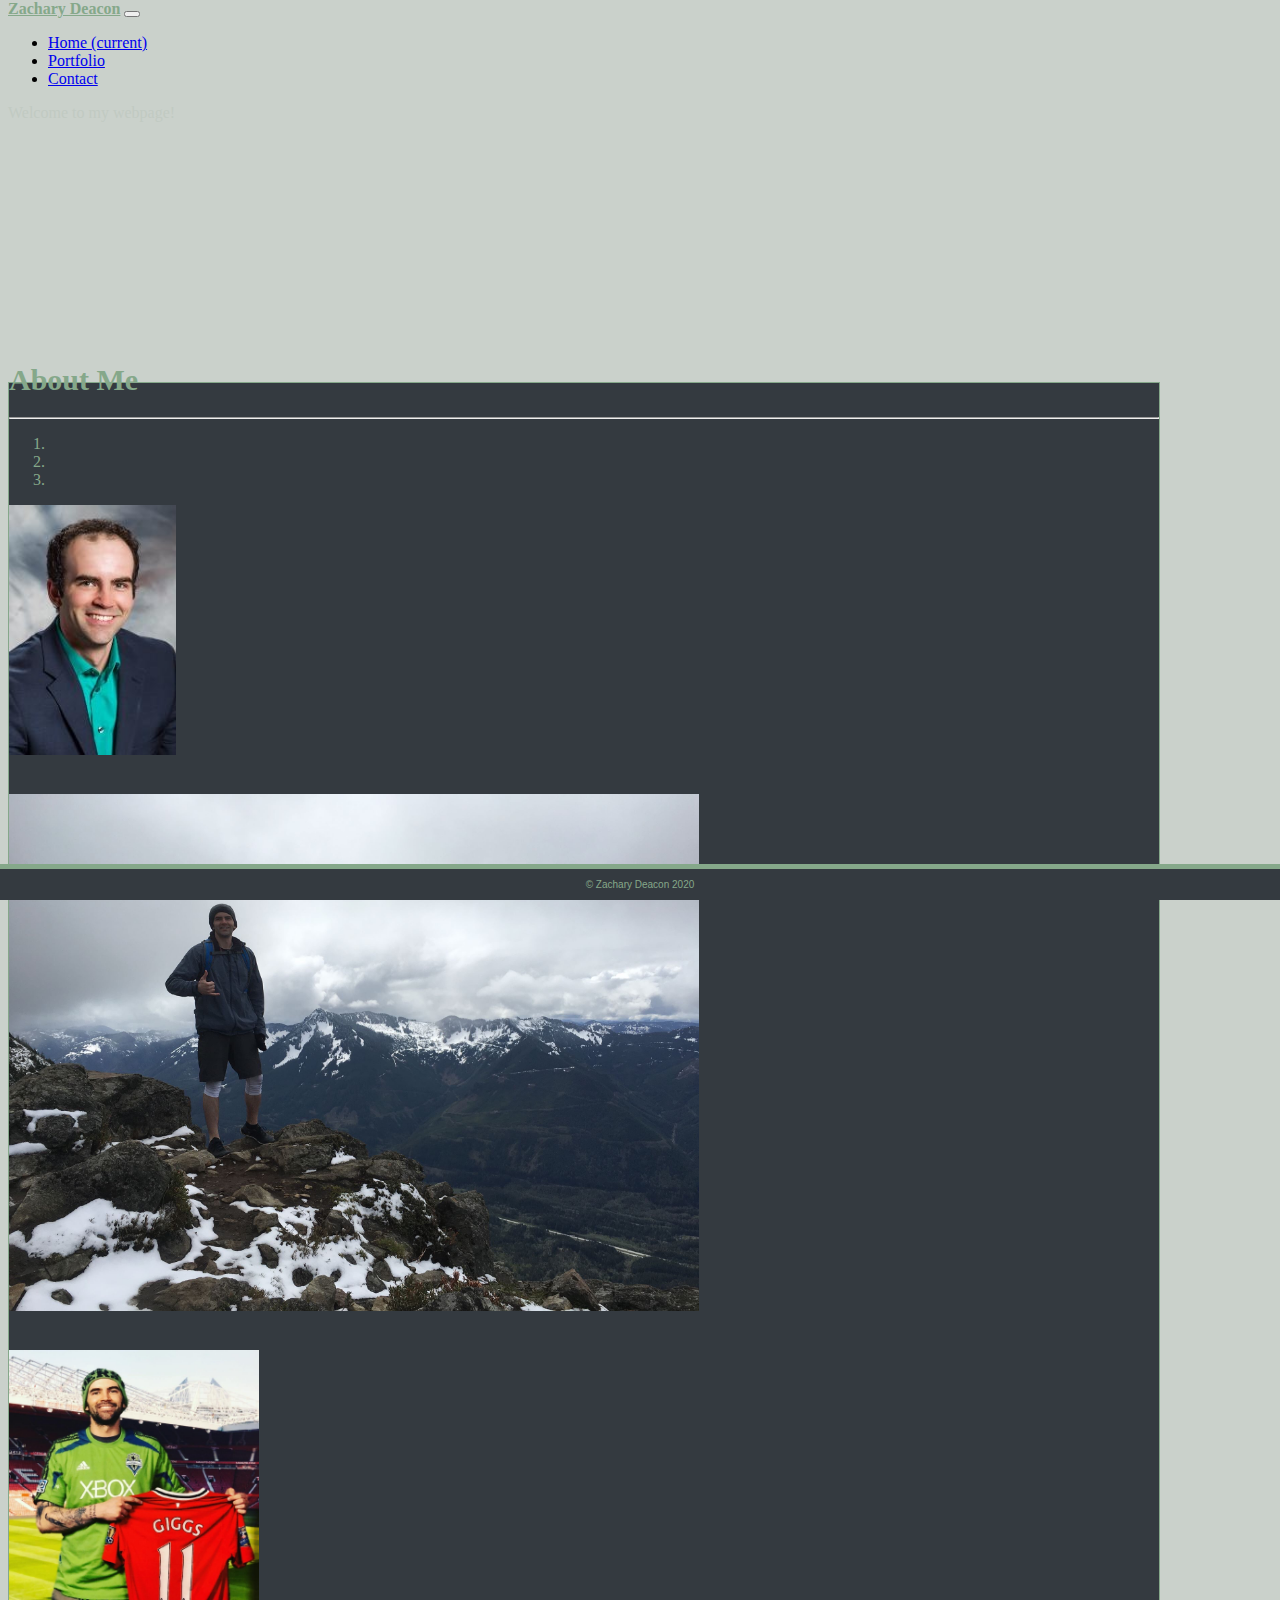
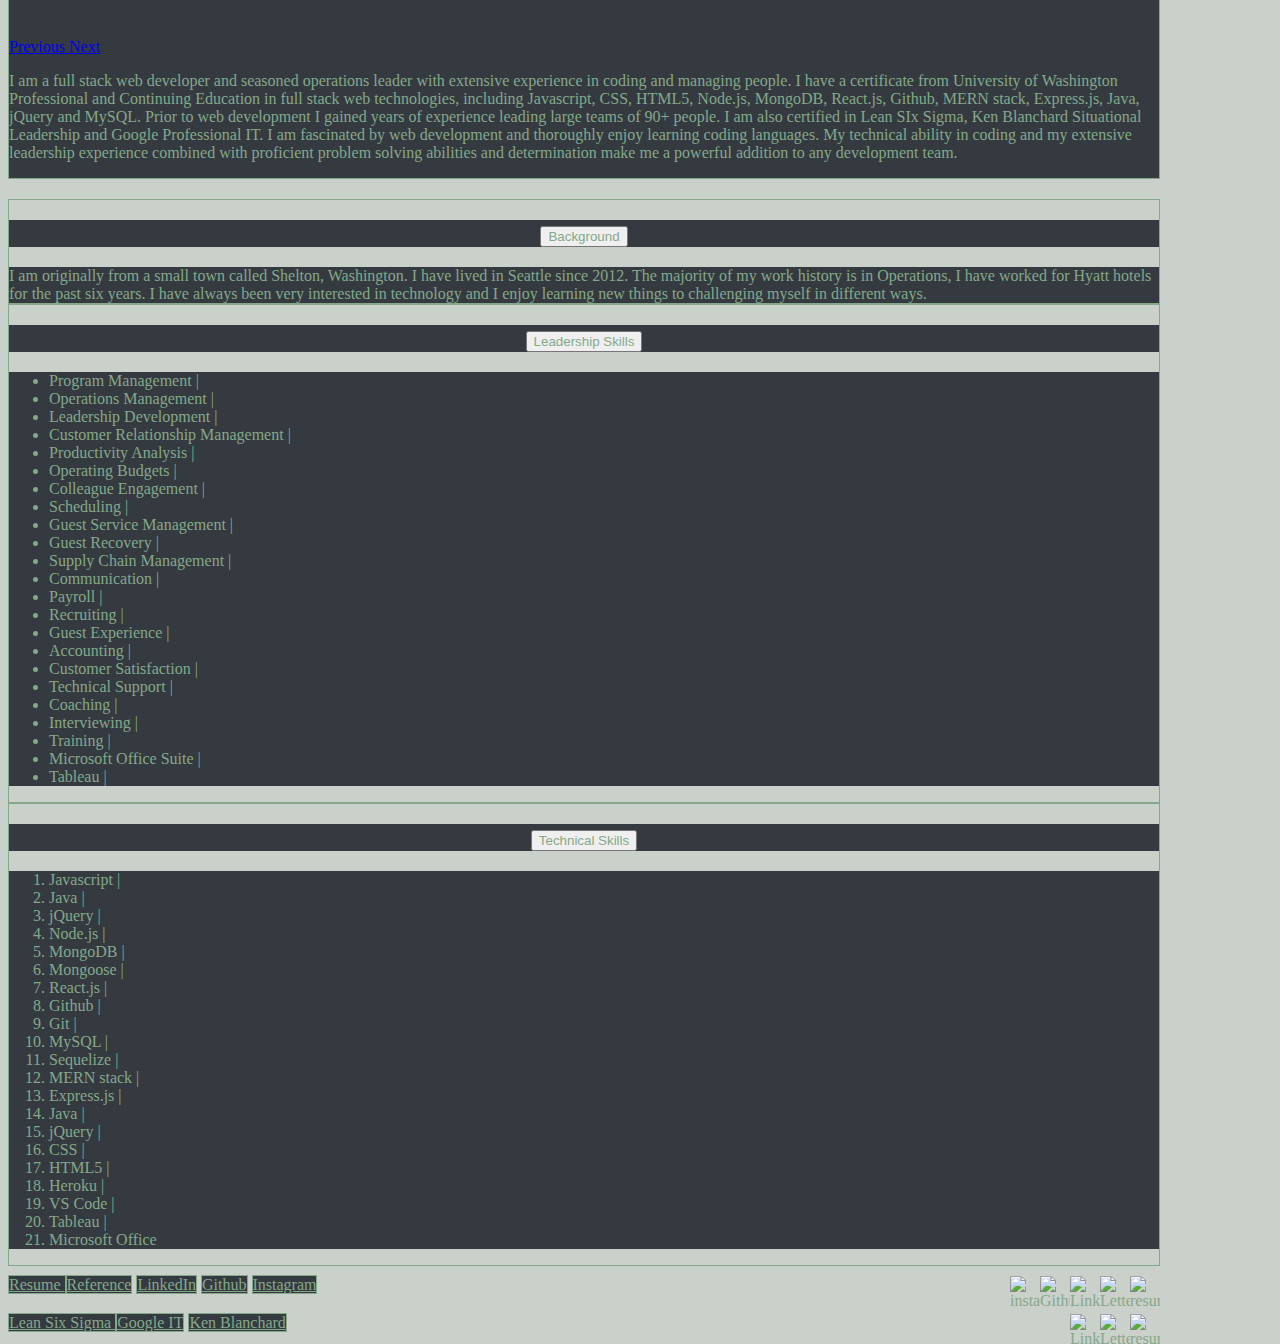
==== commit 699eb7da: "restructured files" ====
--- a/index.html
+++ b/index.html
@@ -55,10 +55,10 @@
                               <img src="assets/Zack-headshot.jpg" class="d-block w-100 zacks_face" alt="headshot">
                             </div>
                             <div class="carousel-item">
-                              <img src="IMG_2817.JPG" class="d-block w-100 hike" alt="hike">
+                              <img src="assets/IMG_2817.JPG" class="d-block w-100 hike" alt="hike">
                             </div>
                             <div class="carousel-item">
-                              <img src="IMG_1458.JPG" class="d-block w-100 soccer" alt="soccer">
+                              <img src="assets/IMG_1458.JPG" class="d-block w-100 soccer" alt="soccer">
                             </div>
                           </div>
                           <a class="carousel-control-prev" href="#carouselExampleIndicators" role="button" data-slide="prev">
@@ -104,28 +104,27 @@
                         <div class="card-body">
                          <!-- Two of my all time favorite hobbies are hiking and playing soccer. I have hiked all over Washington state and have ventured out to Colorado as well to hike some "fourteeners" (accessible mountains whose peaks are at or above 14,000ft elevation). I have been lucky enough to travel the world quite a bit and each time I travel, I try to make it a point to see a soccer match in the place I'm visiting. I have been lucky enough to see matches in Manchester (England), Madrid and Barcelona (Spain). I grew up playing soccer and was able to play on a scholarship in junior college.   -->
                          <ul class="list-inline">
-                          <li class="list-inline-item"> Hospitality |</li> 
+                          <li class="list-inline-item"> Program Management |</li>
+                          <li class="list-inline-item"> Operations Management |</li>
+                          <li class="list-inline-item"> Leadership Development |</li>
+                          <li class="list-inline-item"> Customer Relationship Management |</li> 
+                          <li class="list-inline-item"> Productivity Analysis |</li>
+                          <li class="list-inline-item"> Operating Budgets |</li>
+                          <li class="list-inline-item"> Colleague Engagement |</li>
+                          <li class="list-inline-item"> Scheduling |</li>
+                          <li class="list-inline-item"> Guest Service Management |</li>
+                          <li class="list-inline-item"> Guest Recovery |</li>
+                          <li class="list-inline-item"> Supply Chain Management |</li>
+                          <li class="list-inline-item"> Communication |</li>
                           <li class="list-inline-item"> Payroll |</li>
-                          <li class="list-inline-item"> Program Management |</li>
-                          <li class="list-inline-item"> Colleague Engagement |</li>
-                          <li class="list-inline-item"> Customer Relationship Management |</li> 
-                          <li class="list-inline-item"> Supply Chain Management |</li>
-                          <li class="list-inline-item"> Operating Budgets |</li>
                           <li class="list-inline-item"> Recruiting |</li>
-                          <li class="list-inline-item"> Operations Management |</li>
                           <li class="list-inline-item"> Guest Experience |</li>
                           <li class="list-inline-item"> Accounting |</li>
-                          <li class="list-inline-item"> Scheduling |</li>
                           <li class="list-inline-item"> Customer Satisfaction |</li>
                           <li class="list-inline-item"> Technical Support |</li>
-                          <li class="list-inline-item"> Productivity Analysis |</li>
-                          <li class="list-inline-item"> Leadership Development |</li>
-                          <li class="list-inline-item"> Guest Service Management |</li>
                           <li class="list-inline-item"> Coaching |</li>
                           <li class="list-inline-item"> Interviewing |</li>
-                          <li class="list-inline-item"> Communication |</li>
                           <li class="list-inline-item"> Training |</li>
-                          <li class="list-inline-item"> Guest Recovery |</li>
                           <li class="list-inline-item"> Microsoft Office Suite |</li>
                           <li class="list-inline-item"> Tableau |</li>
                         </ul>
@@ -146,8 +145,8 @@
                           <!-- My immediate goals are to acquire a position at a tech company (whether it's software development or in operations). I thouroughly enjoy leading people and working on teams, I also enjoy tech and learning new things. I believe that we are in a bit of a tech revolution right now and most profitable sectors in the foreseeable future will be involved with tech going forward so I would like to position myself as best as possible to work directly within these sectors. -->
                         <ol class="list-inline">
                           <li class="list-inline-item"> Javascript |</li>
-                          <li class="list-inline-item"> CSS |</li>
-                          <li class="list-inline-item"> HTML5 |</li>
+                          <li class="list-inline-item"> Java |</li>
+                          <li class="list-inline-item"> jQuery |</li>
                           <li class="list-inline-item"> Node.js |</li>
                           <li class="list-inline-item"> MongoDB |</li>
                           <li class="list-inline-item"> Mongoose |</li>
@@ -160,6 +159,8 @@
                           <li class="list-inline-item"> Express.js |</li>
                           <li class="list-inline-item"> Java |</li>
                           <li class="list-inline-item"> jQuery |</li>
+                          <li class="list-inline-item"> CSS |</li>
+                          <li class="list-inline-item"> HTML5 |</li>
                           <li class="list-inline-item"> Heroku |</li>
                           <li class="list-inline-item"> VS Code |</li>
                           <li class="list-inline-item"> Tableau |</li>
@@ -173,10 +174,10 @@
             <div class="row"> 
               <div class="col-md-6 col-adj">
                           <div class="list-group">
-                              <a href="Zachary Resume Final.pdf" class="list-group-item list-group-item-action" target="_blank"> <img src="https://www.freeiconspng.com/uploads/resume-icon-png-1.png" alt="resume icon" class="resume">
+                              <a href="assets/Zachary Deacon Resume V2.pdf" class="list-group-item list-group-item-action" target="_blank"> <img src="https://www.freeiconspng.com/uploads/resume-icon-png-1.png" alt="resume icon" class="resume">
                                 Resume
                               </a>
-                              <a href="Letters of Reccomendation.pdf" class="list-group-item list-group-item-action" target="_blank"> <img src="https://cdn3.iconfinder.com/data/icons/management-and-achivement/100/business_achivement_management-08-512.png" alt="Letters of reference" class="reference"> Reference</a>
+                              <a href="assets/Letters of Reccomendation.pdf" class="list-group-item list-group-item-action" target="_blank"> <img src="https://cdn3.iconfinder.com/data/icons/management-and-achivement/100/business_achivement_management-08-512.png" alt="Letters of reference" class="reference"> Reference</a>
                               <a href="https://www.linkedin.com/in/zachary-deacon/" class="list-group-item list-group-item-action" target="_blank"> <img src="https://upload.wikimedia.org/wikipedia/commons/thumb/e/e9/Linkedin_icon.svg/1024px-Linkedin_icon.svg.png" alt="LinkedIn" class="linkedin"> LinkedIn</a>
                               <a href="https://github.com/zackdeacon" class="list-group-item list-group-item-action" target="_blank"> <img src="https://cdn3.iconfinder.com/data/icons/social-media-and-logos-brush/32/github_social_media_logo-512.png" alt="Github" class="github"> Github</a>
                               <a href="https://www.instagram.com/zackdeacon/" class="list-group-item list-group-item-action" tabindex="-1" aria-disabled="true" target="_blank"> <img src="https://instagram-brand.com/wp-content/uploads/2016/11/Instagram_AppIcon_Aug2017.png?w=300" alt="instagram icon" class="insta"> Instagram</a>
@@ -184,11 +185,11 @@
                         </div>
                         <div class="col-md-6 col-adj">
                           <div class="list-group">
-                              <a href="Yellow belt certificate .pdf" class="list-group-item list-group-item-action" target="_blank"> <img src="https://www.pngfind.com/pngs/m/507-5072232_certification-icon-hd-png-download.png" alt="resume icon" class="resume">
+                              <a href="assets/Yellow belt certificate .pdf" class="list-group-item list-group-item-action" target="_blank"> <img src="https://www.pngfind.com/pngs/m/507-5072232_certification-icon-hd-png-download.png" alt="resume icon" class="resume">
                                 Lean Six Sigma
                               </a>
-                              <a href="Google IT Cert.pdf" class="list-group-item list-group-item-action" target="_blank"> <img src="https://www.pngfind.com/pngs/m/507-5072232_certification-icon-hd-png-download.png" alt="Letters of reference" class="reference"> Google IT</a>
-                              <a href="situational leadership certification.pdf" class="list-group-item list-group-item-action" target="_blank"> <img src="https://www.pngfind.com/pngs/m/507-5072232_certification-icon-hd-png-download.png" alt="LinkedIn" class="linkedin"> Ken Blanchard</a>
+                              <a href="assets/Google IT Cert.pdf" class="list-group-item list-group-item-action" target="_blank"> <img src="https://www.pngfind.com/pngs/m/507-5072232_certification-icon-hd-png-download.png" alt="Letters of reference" class="reference"> Google IT</a>
+                              <a href="assets/situational leadership certification.pdf" class="list-group-item list-group-item-action" target="_blank"> <img src="https://www.pngfind.com/pngs/m/507-5072232_certification-icon-hd-png-download.png" alt="LinkedIn" class="linkedin"> Ken Blanchard</a>
                               <!-- <a href="https://github.com/zackdeacon" class="list-group-item list-group-item-action" target="_blank"> <img src="https://cdn3.iconfinder.com/data/icons/social-media-and-logos-brush/32/github_social_media_logo-512.png" alt="Github" class="github"> Github</a>
                               <a href="https://www.instagram.com/zackdeacon/" class="list-group-item list-group-item-action" tabindex="-1" aria-disabled="true" target="_blank"> <img src="https://instagram-brand.com/wp-content/uploads/2016/11/Instagram_AppIcon_Aug2017.png?w=300" alt="instagram icon" class="insta"> Instagram</a> -->
                             </div>
